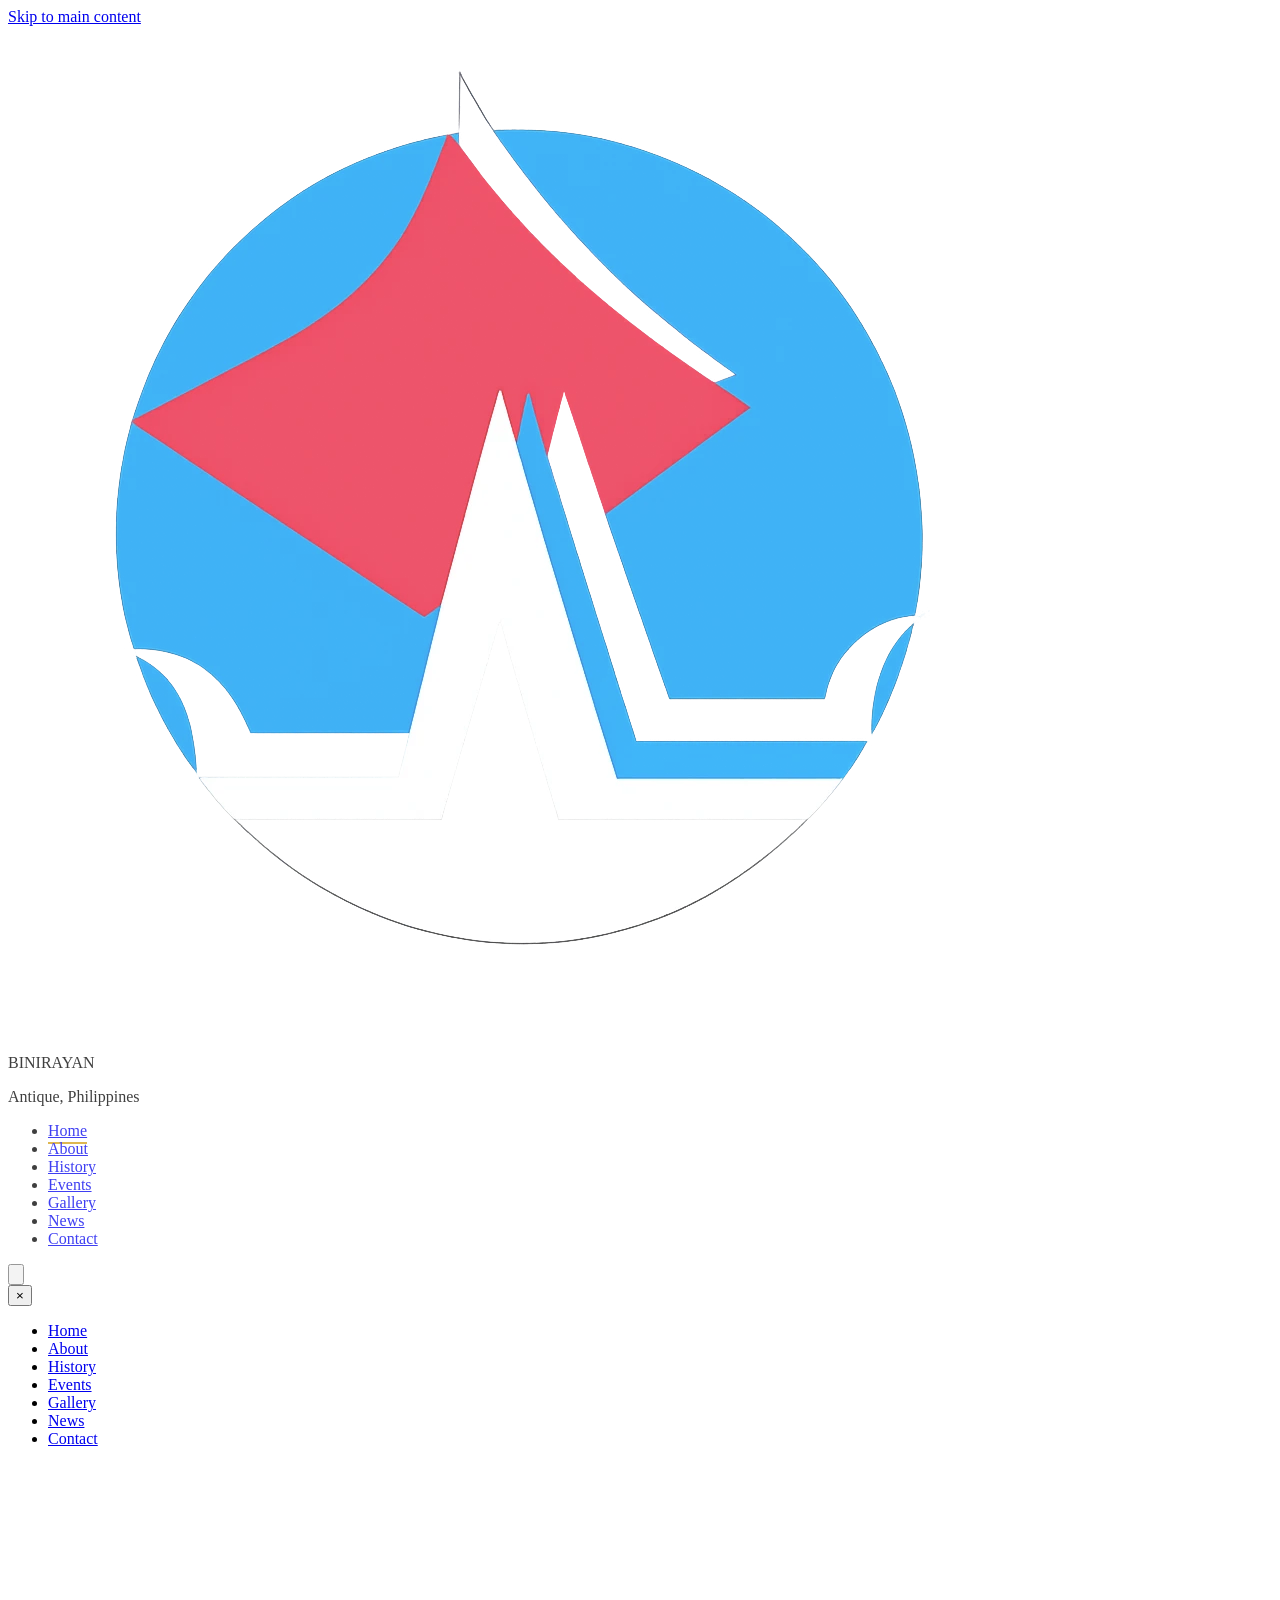
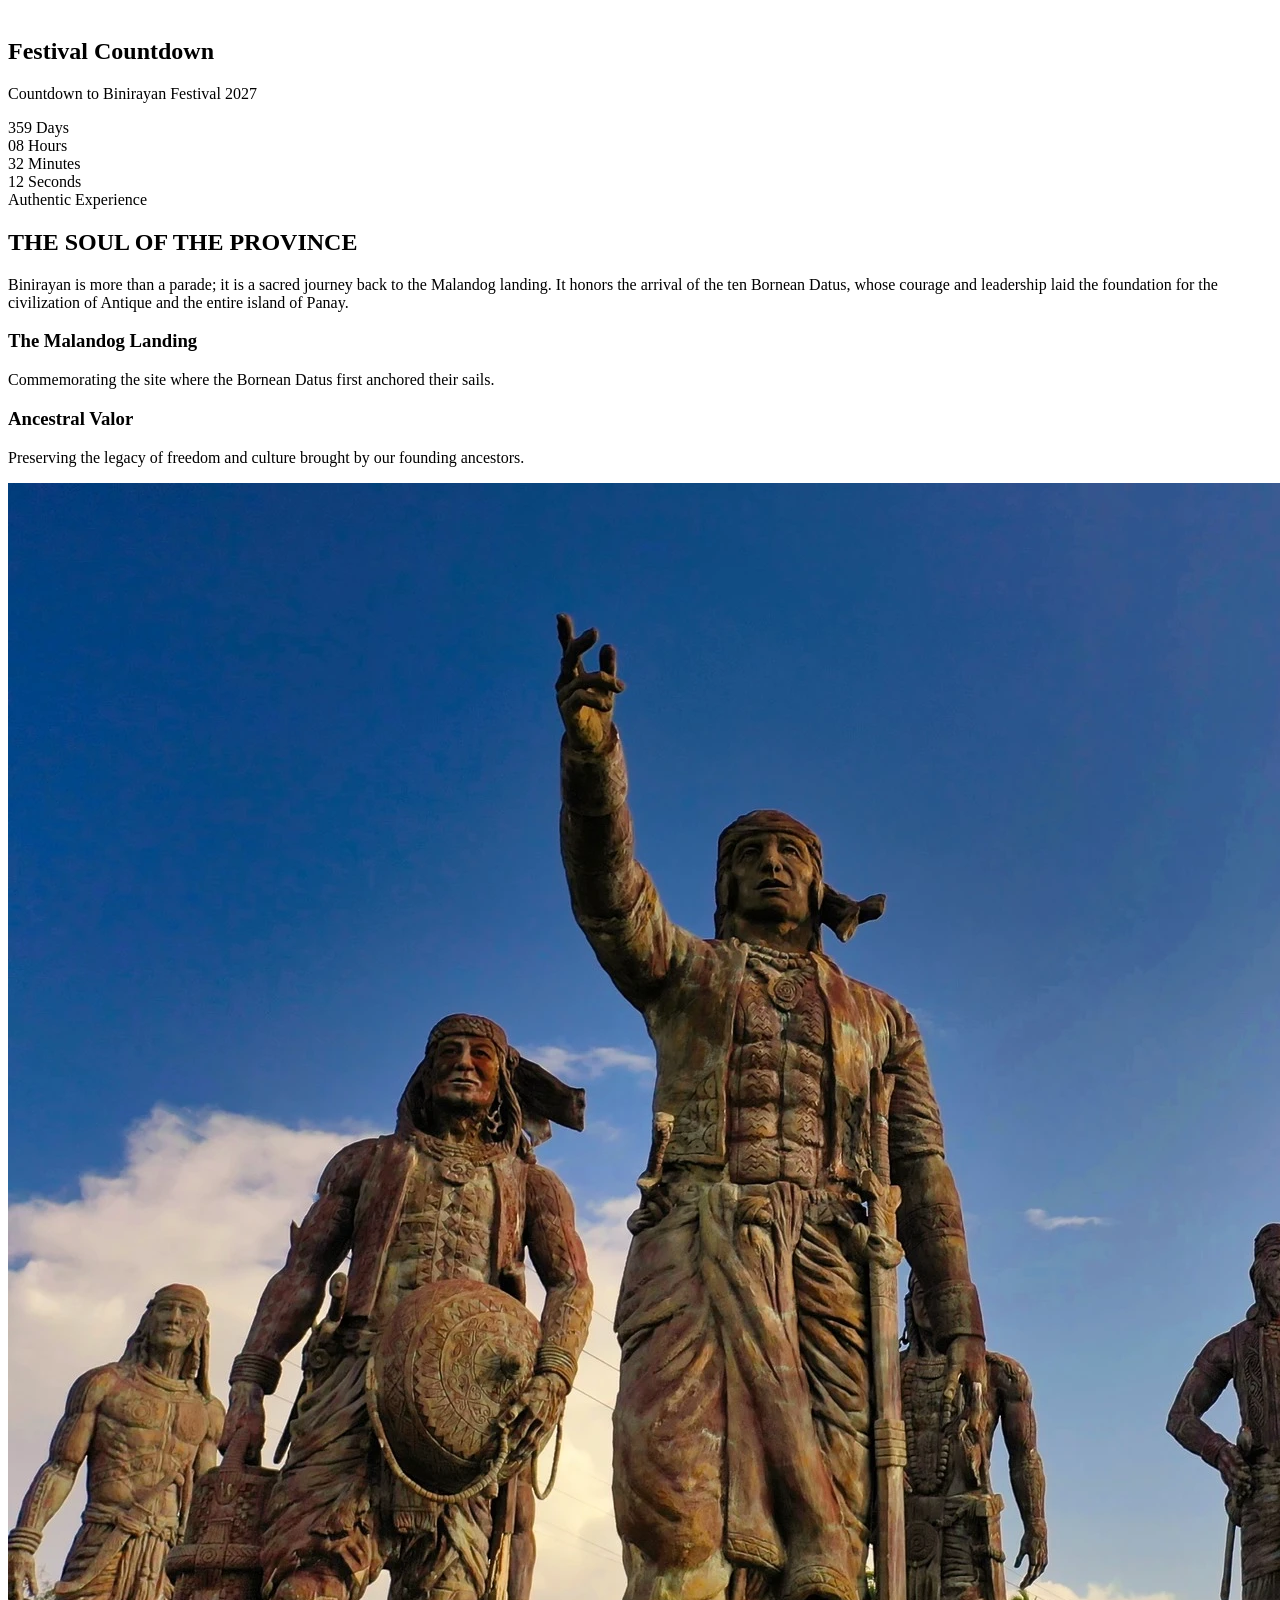
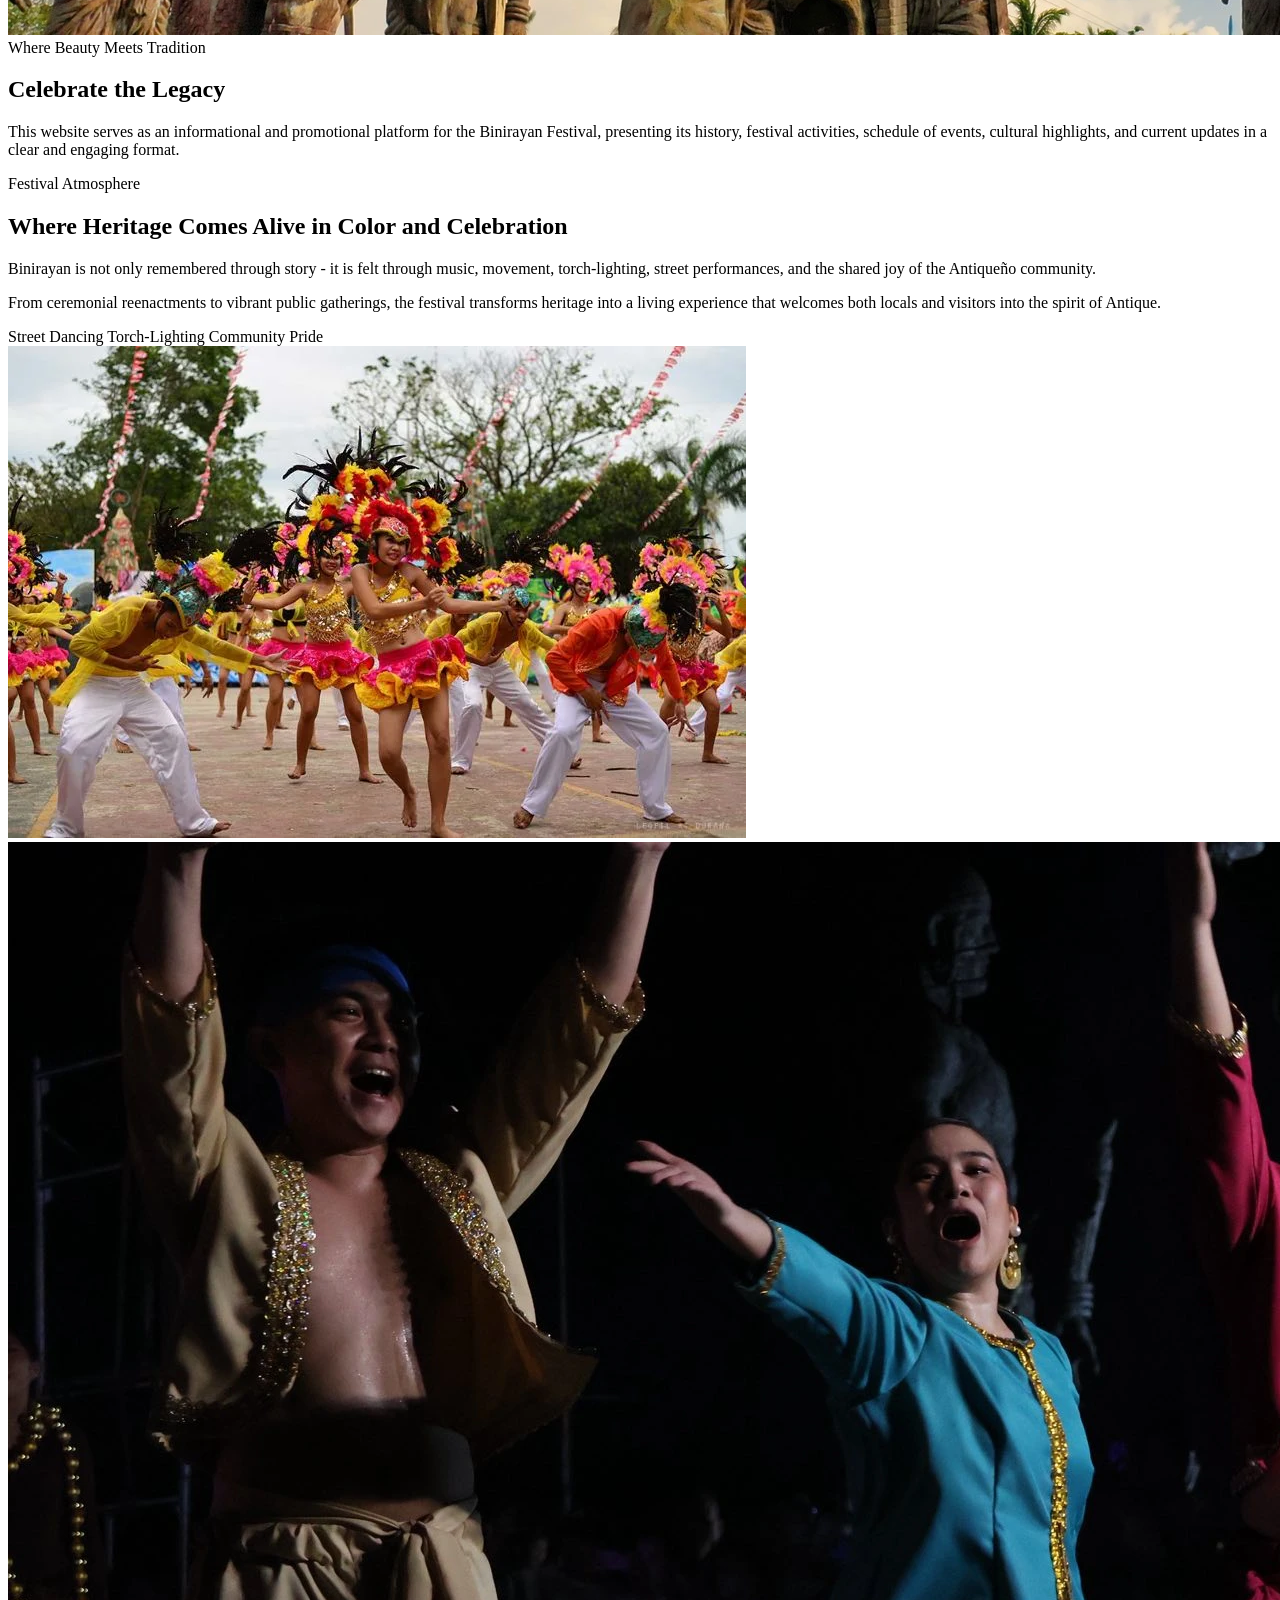
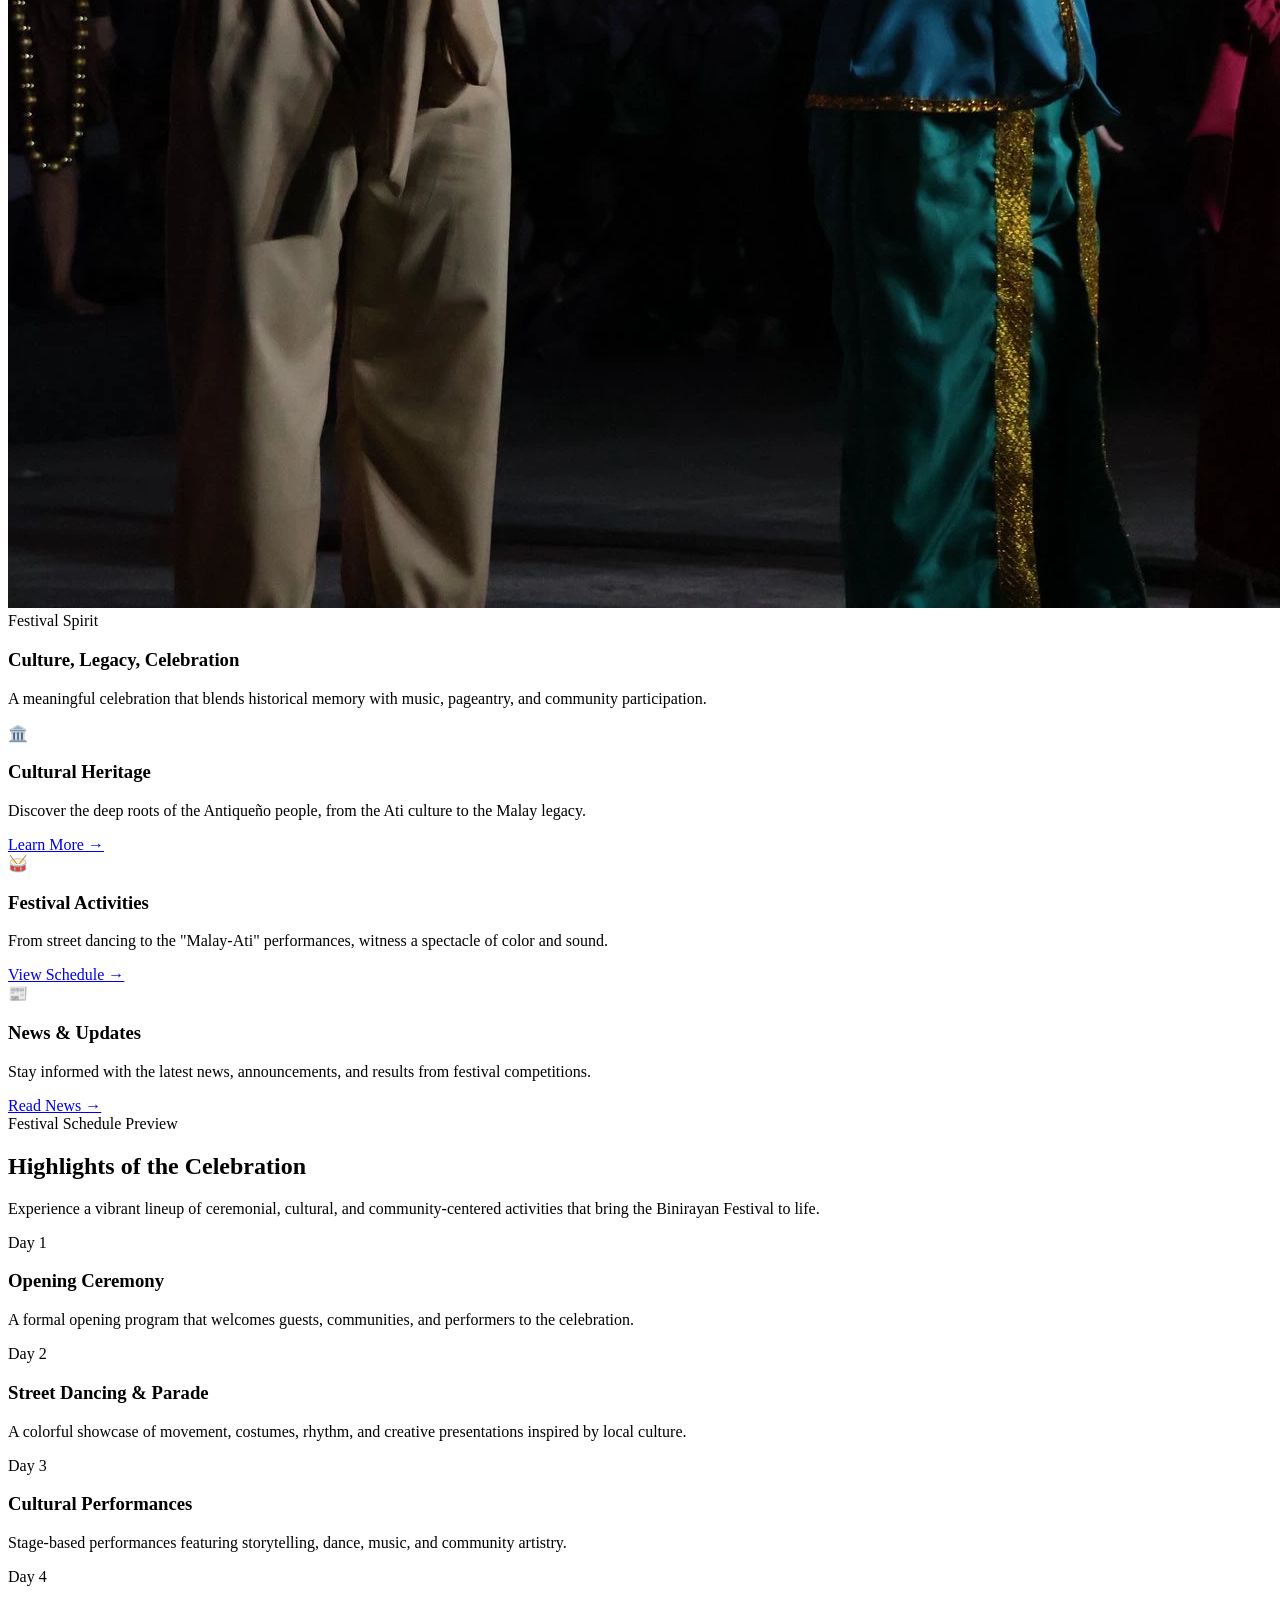
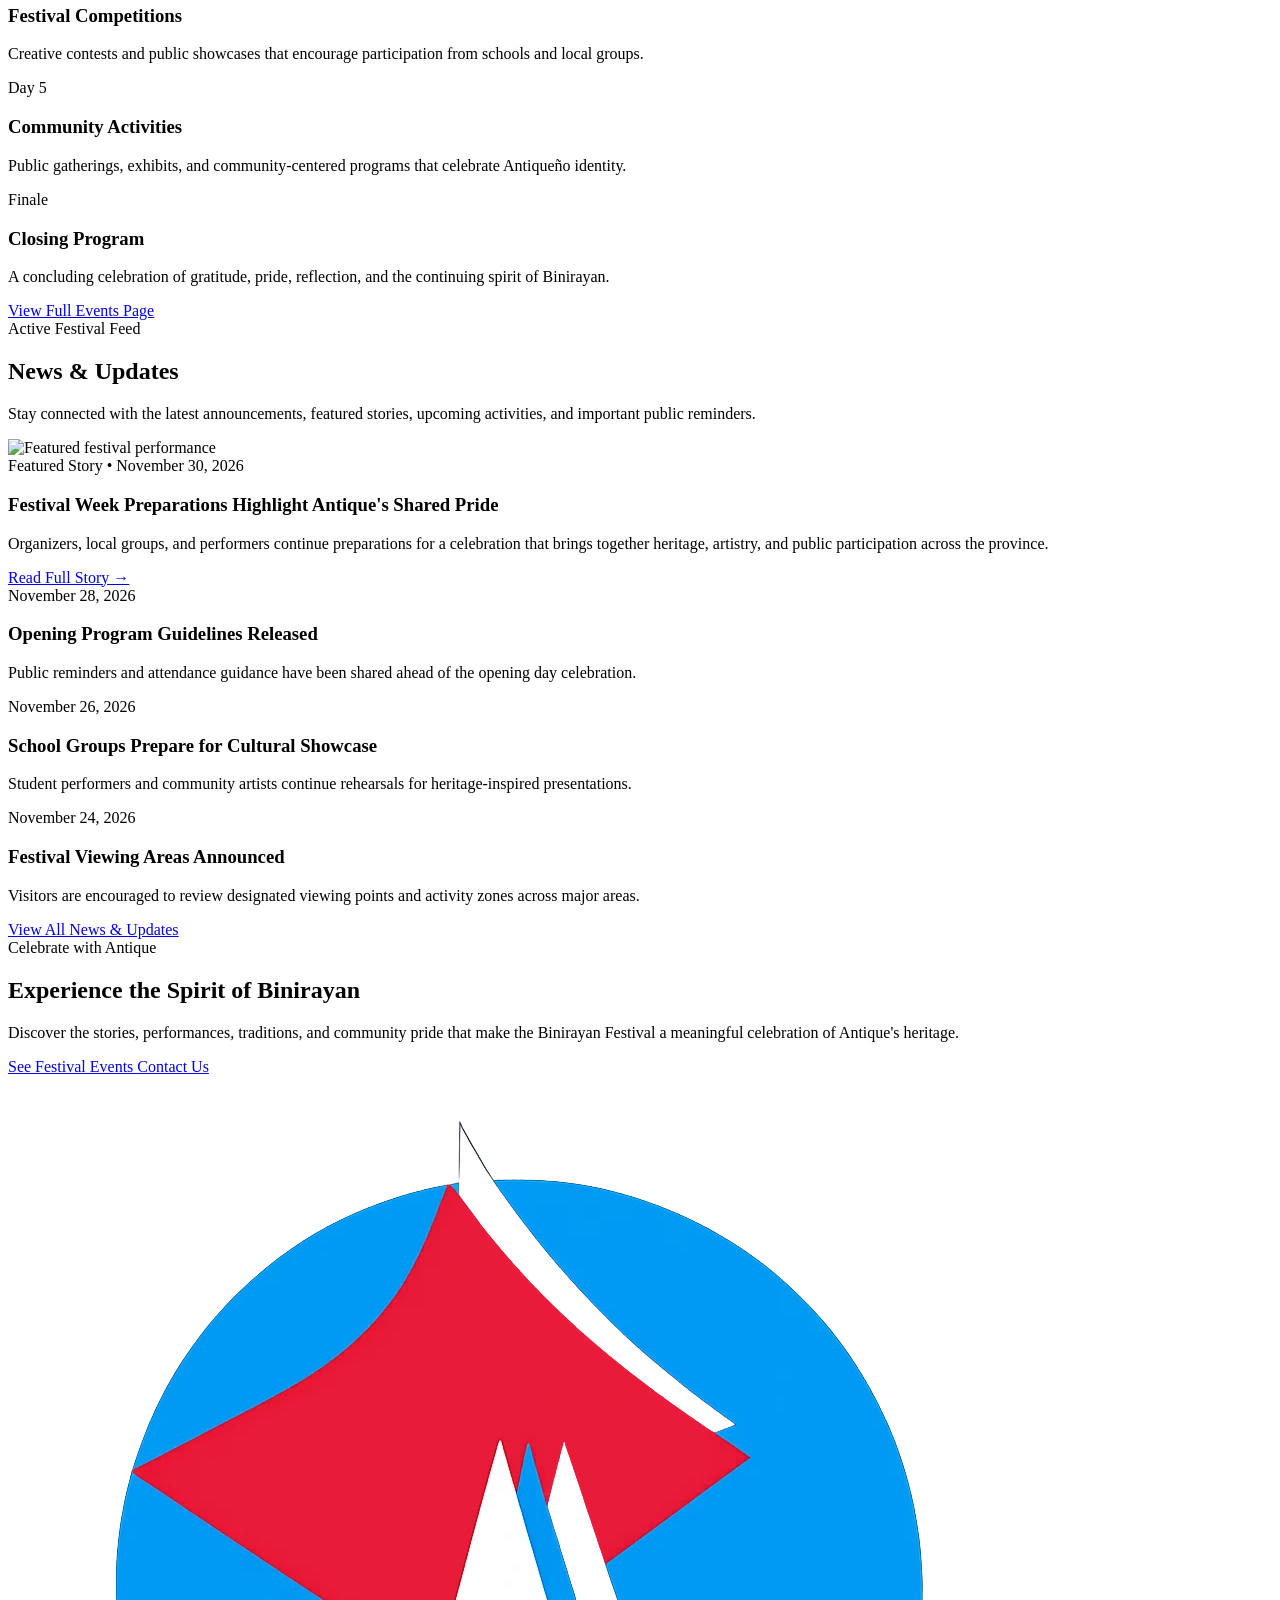
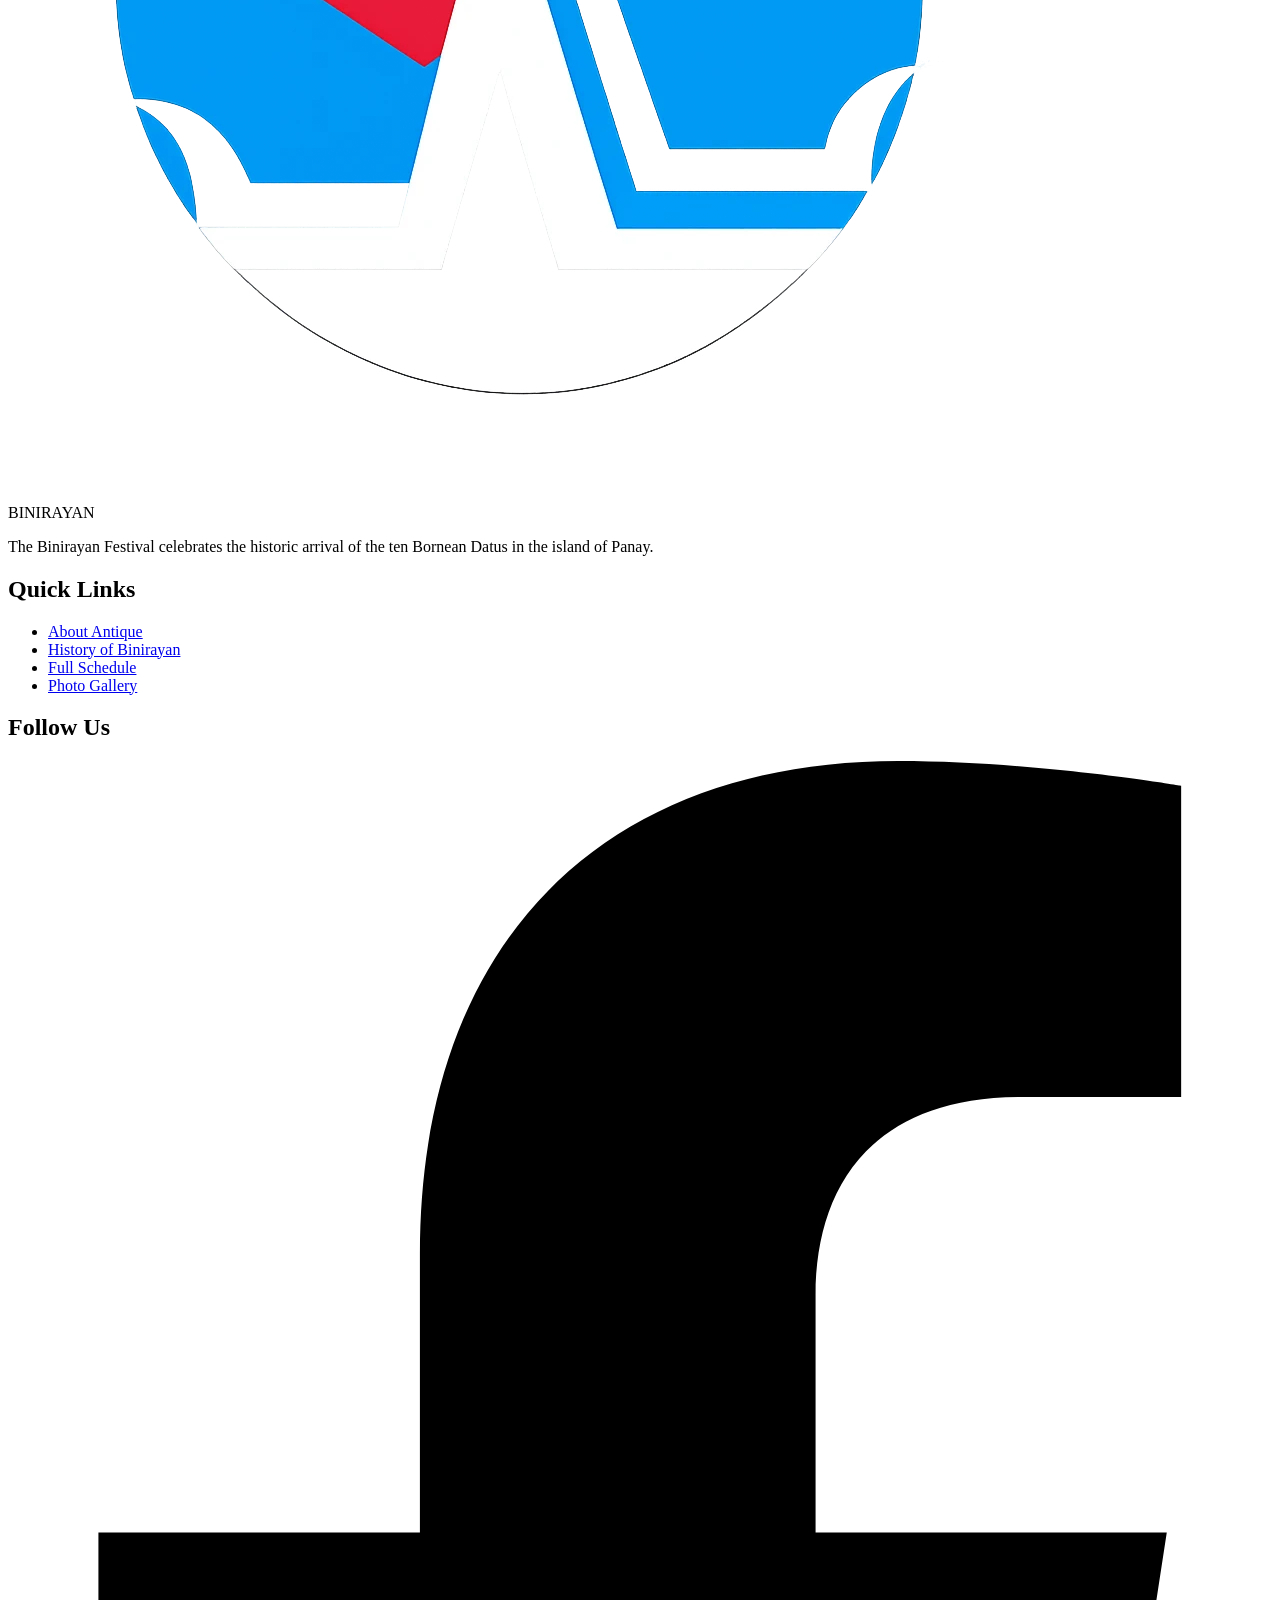
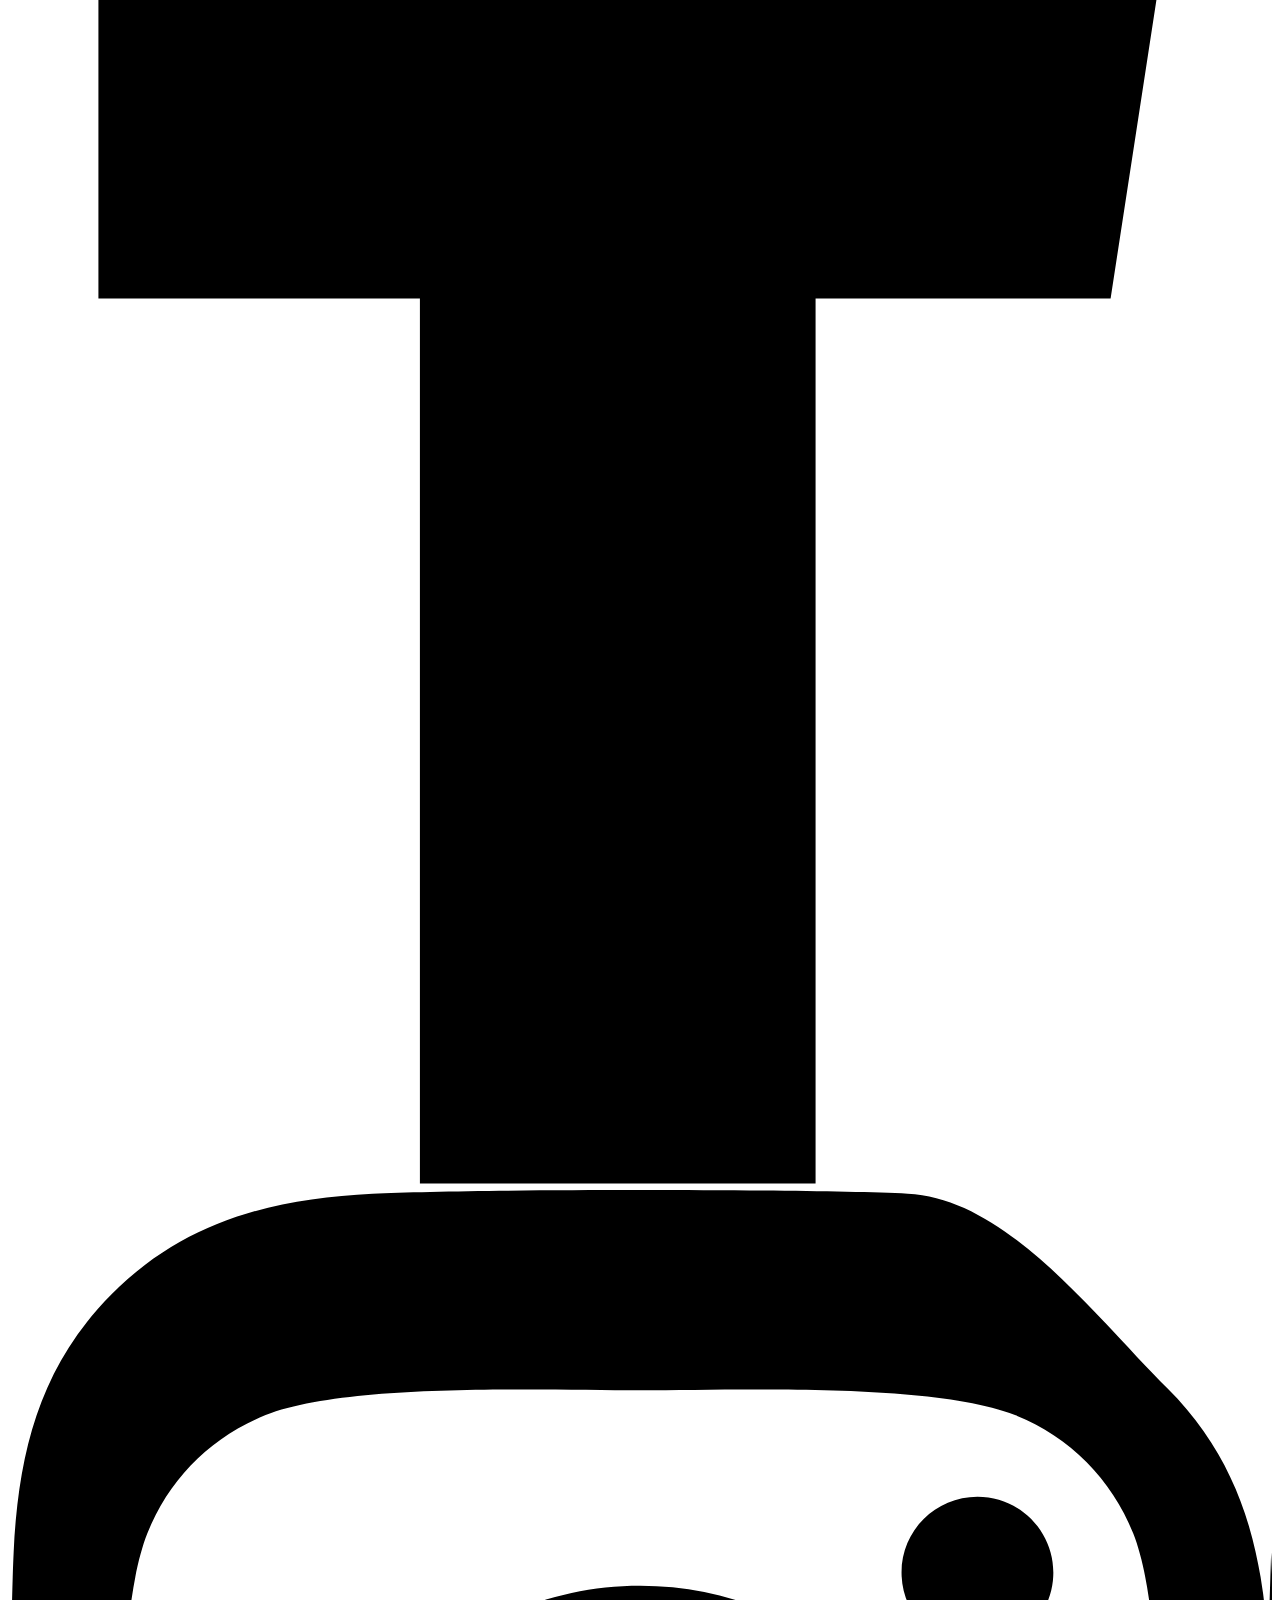
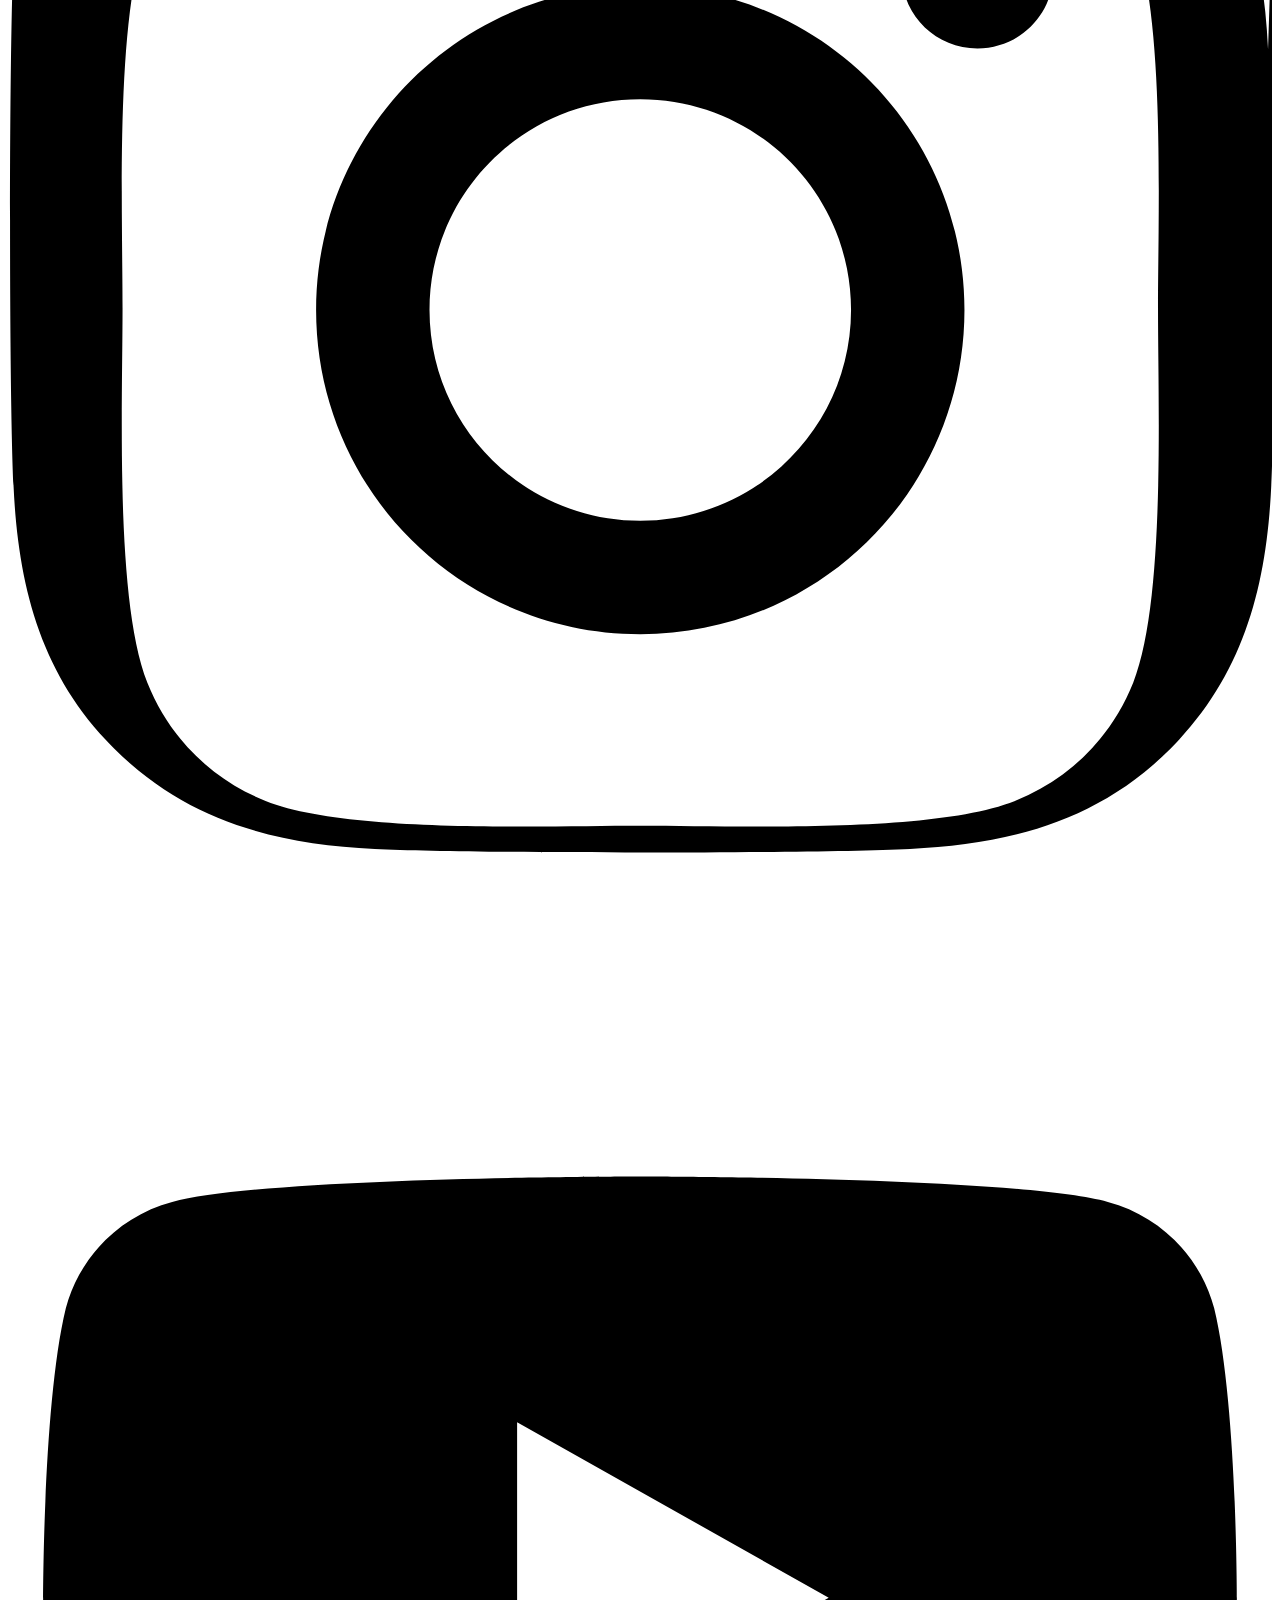
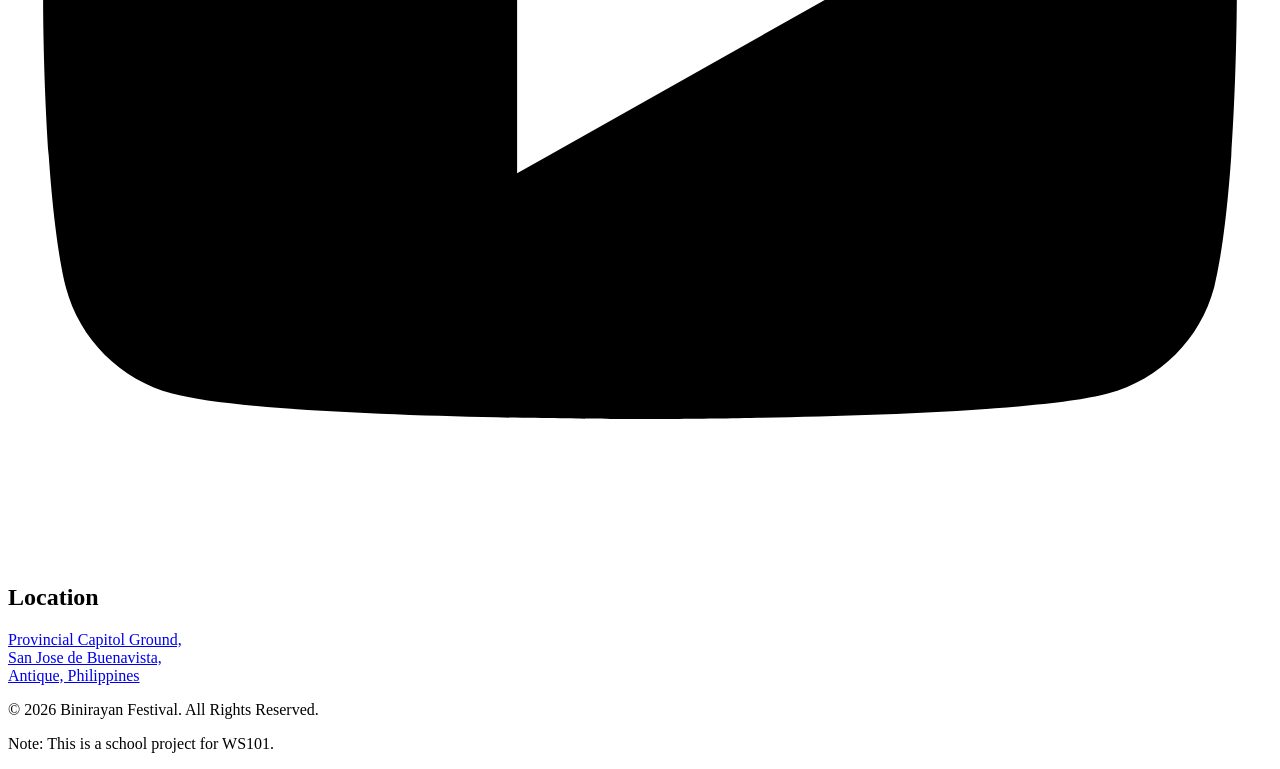
==== index.html @ 66462598 "Initial Binirayan Festival website" ====
<!DOCTYPE html>
<html lang="en">
<head>
    <meta charset="UTF-8" />
    <meta name="viewport" content="width=device-width, initial-scale=1.0" />
    <title>Binirayan Festival | Heritage of Antique</title>
    <link rel="icon" type="image/webp" href="images/logo/ChatGPT Image Apr 2, 2026, 10_10_58 PM.webp" />

    <script src="https://cdn.tailwindcss.com"></script>
    <script src="js/tailwind-config.js"></script>
    <link href="https://fonts.googleapis.com/css2?family=Cinzel:wght@400;700&family=Poppins:wght@300;400;600&display=swap" rel="stylesheet" />
    <link rel="stylesheet" href="css/style.css" />
</head>
<body class="bg-sand text-charcoal font-sans overflow-x-hidden">

    <a href="#main-content" class="sr-only focus:not-sr-only focus:absolute focus:top-4 focus:left-4 bg-white text-charcoal px-4 py-2 rounded-md z-[100] shadow-lg">
        Skip to main content
    </a>

    <!-- ========== NAVBAR (Top Navigation Bar) ========== -->
    <!-- NAVBAR -->
    <nav id="navbar" class="fixed w-full z-50 transition-all duration-300 py-4 px-6 md:px-12 flex justify-between items-center bg-charcoal">
        <div class="flex items-center space-x-3">
            <div class="w-12 h-12 bg-gold rounded-full overflow-hidden flex items-center justify-center border-2 border-white shadow-lg">
                <img src="images/logo/ChatGPT Image Apr 2, 2026, 10_10_58 PM.webp" alt="Binirayan Logo" class="w-full h-full object-cover rounded-full">
            </div>
            <div>
                <div class="text-white font-serif font-bold leading-none tracking-wider text-xl">BINIRAYAN</div>
                <p class="text-gold text-[10px] uppercase tracking-[0.2em]">Antique, Philippines</p>
            </div>
        </div>

        <ul class="hidden lg:flex space-x-8 font-semibold text-sm uppercase tracking-widest text-white">
            <li><a href="index.html" class="nav-link active text-gold" aria-current="page">Home</a></li>
            <li><a href="html/about.html" class="nav-link hover:text-gold transition">About</a></li>
            <li><a href="html/history.html" class="nav-link hover:text-gold transition">History</a></li>
            <li><a href="html/events.html" class="nav-link hover:text-gold transition">Events</a></li>
            <li><a href="html/gallery.html" class="nav-link hover:text-gold transition">Gallery</a></li>
            <li><a href="html/news.html" class="nav-link hover:text-gold transition">News</a></li>
            <li><a href="html/contact.html" class="nav-link hover:text-gold transition">Contact</a></li>
        </ul>

        <button id="menu-btn" class="lg:hidden text-white focus:outline-none" aria-label="Open menu">
            <svg class="w-8 h-8" fill="none" stroke="currentColor" viewBox="0 0 24 24">
                <path stroke-linecap="round" stroke-linejoin="round" stroke-width="2" d="M4 6h16M4 12h16m-7 6h7"></path>
            </svg>
        </button>
    </nav>

    <!-- MOBILE SIDEBAR -->
    <div id="sidebar" class="fixed inset-0 bg-charcoal z-[60] transform translate-x-full transition-transform duration-300 lg:hidden">
        <div class="flex justify-end p-6">
            <button id="close-btn" class="text-white text-4xl" aria-label="Close menu">&times;</button>
        </div>
        <ul class="flex flex-col items-center space-y-8 pt-10 text-white font-serif text-2xl">
            <li><a href="index.html" class="hover:text-gold" aria-current="page">Home</a></li>
            <li><a href="html/about.html" class="hover:text-gold">About</a></li>
            <li><a href="html/history.html" class="hover:text-gold">History</a></li>
            <li><a href="html/events.html" class="hover:text-gold">Events</a></li>
            <li><a href="html/gallery.html" class="hover:text-gold">Gallery</a></li>
            <li><a href="html/news.html" class="hover:text-gold">News</a></li>
            <li><a href="html/contact.html" class="hover:text-gold">Contact</a></li>
        </ul>
    </div>

    <!-- ========== B   ODY/CONTENT (Main Page Content) ========== -->
    <main id="main-content">
        <!-- HERO -->
        <header id="hero-section" class="relative h-screen w-full overflow-hidden">
            <video id="hero-video" autoplay muted loop playsinline class="absolute inset-0 w-full h-full object-cover z-0">
                <source src="/videos/AQOSZ5Fg8iqethlPfujHWCHJHyvoBMXc-Txc7EnBqqzMu2zer3rrdjMPtLD4QlLLPfjqqT_mi5d4WasRpg8IAdEPWCwUmsXO5P-QvSBqZXLWsA.mp4" type="video/mp4">
            </video>
            <audio id="hero-audio" autoplay preload="auto" loop aria-hidden="true">
                <source src="audio/Antiqueño Ako.mp3" type="audio/mpeg">
            </audio>
        </header>

        <!-- COUNTDOWN -->
        <section class="relative -mt-16 z-30 container mx-auto px-4">
            <div class="bg-white rounded-2xl shadow-2xl p-8 border-b-4 border-gold">
                <h2 class="text-center font-serif text-brown uppercase tracking-widest mb-3">Festival Countdown</h2>
                <p id="countdown-message" class="text-center text-sm text-charcoal/70 mb-6 italic">Countdown to Binirayan Festival</p>

                <div id="countdown" class="grid grid-cols-2 md:grid-cols-4 gap-4 text-center">
                    <div class="bg-sand/50 p-4 rounded-lg border border-gold/20">
                        <span id="days" class="block text-4xl font-bold text-deepRed">00</span>
                        <span class="text-xs uppercase text-brown tracking-tighter">Days</span>
                    </div>
                    <div class="bg-sand/50 p-4 rounded-lg border border-gold/20">
                        <span id="hours" class="block text-4xl font-bold text-deepRed">00</span>
                        <span class="text-xs uppercase text-brown tracking-tighter">Hours</span>
                    </div>
                    <div class="bg-sand/50 p-4 rounded-lg border border-gold/20">
                        <span id="minutes" class="block text-4xl font-bold text-deepRed">00</span>
                        <span class="text-xs uppercase text-brown tracking-tighter">Minutes</span>
                    </div>
                    <div class="bg-sand/50 p-4 rounded-lg border border-gold/20">
                        <span id="seconds" class="block text-4xl font-bold text-deepRed">00</span>
                        <span class="text-xs uppercase text-brown tracking-tighter">Seconds</span>
                    </div>
                </div>
            </div>
        </section>

        <!-- HERITAGE SECTION -->
        <section class="bg-charcoal py-24 px-6 md:px-20 text-white overflow-hidden">
            <div class="container mx-auto flex flex-col lg:flex-row items-center gap-16">
                <div class="lg:w-1/2">
                    <span class="text-gold uppercase tracking-[0.3em] text-xs font-bold">Authentic Experience</span>
                    <h2 class="font-serif text-4xl md:text-5xl my-6 tracking-wide italic leading-tight">THE SOUL OF THE PROVINCE</h2>
                    <p class="text-sand/70 leading-relaxed mb-10 italic">
                        Binirayan is more than a parade; it is a sacred journey back to the Malandog landing.
                        It honors the arrival of the ten Bornean Datus, whose courage and leadership
                        laid the foundation for the civilization of Antique and the entire island of Panay.
                    </p>

                    <div class="grid grid-cols-1 md:grid-cols-2 gap-6">
                        <div class="border border-white/10 p-6 rounded-lg bg-white/5 backdrop-blur-sm shadow-xl">
                            <h3 class="text-gold font-serif uppercase text-sm tracking-widest mb-2 border-b border-gold/30 pb-2">The Malandog Landing</h3>
                            <p class="text-[11px] text-sand/50 leading-loose">Commemorating the site where the Bornean Datus first anchored their sails.</p>
                        </div>
                        <div class="border border-white/10 p-6 rounded-lg bg-white/5 backdrop-blur-sm shadow-xl">
                            <h3 class="text-gold font-serif uppercase text-sm tracking-widest mb-2 border-b border-gold/30 pb-2">Ancestral Valor</h3>
                            <p class="text-[11px] text-sand/50 leading-loose">Preserving the legacy of freedom and culture brought by our founding ancestors.</p>
                        </div>
                    </div>
                </div>

                <div class="lg:w-1/2 relative">
                    <div class="absolute -top-4 -left-4 w-24 h-24 border-t-2 border-l-2 border-gold z-0"></div>
                    <div class="absolute -bottom-4 -right-4 w-24 h-24 border-b-2 border-r-2 border-gold z-0"></div>

                    <div class="relative z-10 rounded-xl overflow-hidden shadow-2xl border border-white/10 group">
                        <img src="images/photos/530936795_1086006340338670_1975303508160695955_n.webp"
                             alt="The Ten Bornean Datus Monument"
                             class="w-full h-auto grayscale group-hover:grayscale-0 transition-all duration-700 transform group-hover:scale-105">
                    </div>
                </div>
            </div>
        </section>

        <!-- FESTIVAL INTRO -->
        <section id="festival-intro" class="py-24 px-6 container mx-auto text-center">
            <div class="max-w-3xl mx-auto">
                <span class="text-orange font-bold uppercase tracking-widest text-sm italic">Where Beauty Meets Tradition</span>
                <h2 class="font-serif text-4xl md:text-5xl text-brown mt-2 mb-6 italic">Celebrate the Legacy</h2>
                <p class="text-lg leading-relaxed text-charcoal/80">
                    This website serves as an informational and promotional platform for the Binirayan Festival, presenting its history, festival activities, schedule of events, cultural highlights, and current updates in a clear and engaging format.
                </p>
            </div>
        </section>

        <!-- FESTIVAL ATMOSPHERE -->
        <section class="py-20 md:py-24 px-6 md:px-20 bg-gradient-to-b from-sand to-white/60">
            <div class="container mx-auto">
                <div class="grid lg:grid-cols-2 gap-10 lg:gap-14 items-center">
                    <div>
                        <span class="text-orange font-bold uppercase tracking-[0.25em] text-xs">Festival Atmosphere</span>
                        <h2 class="font-serif text-4xl md:text-5xl text-brown mt-3 mb-5 italic leading-tight">
                            Where Heritage Comes Alive in Color and Celebration
                        </h2>
                        <p class="text-charcoal/80 text-lg leading-relaxed mb-6">
                            Binirayan is not only remembered through story - it is felt through music, movement, torch-lighting, street performances, and the shared joy of the Antique&ntilde;o community.
                        </p>
                        <p class="text-charcoal/75 leading-relaxed mb-8">
                            From ceremonial reenactments to vibrant public gatherings, the festival transforms heritage into a living experience that welcomes both locals and visitors into the spirit of Antique.
                        </p>

                        <div class="flex flex-wrap gap-3">
                            <span class="px-4 py-2 rounded-full bg-deepRed text-white text-sm shadow-md">Street Dancing</span>
                            <span class="px-4 py-2 rounded-full bg-gold text-white text-sm shadow-md">Torch-Lighting</span>
                            <span class="px-4 py-2 rounded-full bg-seaBlue text-white text-sm shadow-md">Community Pride</span>
                        </div>
                    </div>

                    <div class="grid grid-cols-2 gap-4">
                        <div class="col-span-2 rounded-3xl overflow-hidden shadow-2xl border-4 border-white/70">
                            <img src="images/photos/h_1529559098e.webp" alt="Binirayan Festival dancers" class="w-full h-[280px] md:h-[340px] object-cover">
                        </div>

                        <div class="rounded-2xl overflow-hidden shadow-xl border-2 border-white/70">
                            <img src="images/photos/598250874_1435630177929130_775570996865898791_n.webp" alt="Binirayan cultural heritage" class="w-full h-[180px] md:h-[220px] object-cover">
                        </div>

                        <div class="rounded-2xl bg-charcoal text-white shadow-xl p-6 flex flex-col justify-center">
                            <span class="text-gold uppercase tracking-[0.22em] text-[11px] font-bold mb-3">Festival Spirit</span>
                            <h3 class="font-serif text-2xl mb-3">Culture, Legacy, Celebration</h3>
                            <p class="text-sand/75 text-sm leading-relaxed">
                                A meaningful celebration that blends historical memory with music, pageantry, and community participation.
                            </p>
                        </div>
                    </div>
                </div>
            </div>
        </section>

        <!-- FEATURE CARDS -->
        <section class="py-20 bg-white/50">
            <div class="container mx-auto px-6">
                <div class="grid md:grid-cols-3 gap-8">
                    <div class="festival-card bg-white p-8 rounded-xl shadow-lg hover:-translate-y-2 transition-all duration-300 border-t-4 border-gold">
                        <div class="text-orange text-3xl mb-4">&#127963;&#65039;</div>
                        <h3 class="font-serif text-xl text-brown mb-3">Cultural Heritage</h3>
                        <p class="text-sm text-gray-600 mb-4">Discover the deep roots of the Antique&ntilde;o people, from the Ati culture to the Malay legacy.</p>
                        <a href="html/history.html" class="text-deepRed font-bold hover:underline">Learn More &rarr;</a>
                    </div>

                    <div class="festival-card bg-white p-8 rounded-xl shadow-lg hover:-translate-y-2 transition-all duration-300 border-t-4 border-orange">
                        <div class="text-orange text-3xl mb-4">&#129345;</div>
                        <h3 class="font-serif text-xl text-brown mb-3">Festival Activities</h3>
                        <p class="text-sm text-gray-600 mb-4">From street dancing to the "Malay-Ati" performances, witness a spectacle of color and sound.</p>
                        <a href="html/events.html" class="text-deepRed font-bold hover:underline">View Schedule &rarr;</a>
                    </div>

                    <div class="festival-card bg-white p-8 rounded-xl shadow-lg hover:-translate-y-2 transition-all duration-300 border-t-4 border-seaBlue">
                        <div class="text-orange text-3xl mb-4">&#128240;</div>
                        <h3 class="font-serif text-xl text-brown mb-3">News & Updates</h3>
                        <p class="text-sm text-gray-600 mb-4">Stay informed with the latest news, announcements, and results from festival competitions.</p>
                        <a href="html/news.html" class="text-deepRed font-bold hover:underline">Read News &rarr;</a>
                    </div>
                </div>
            </div>
        </section>

        <!-- SCHEDULE PREVIEW -->
        <section class="py-24 px-6 md:px-20 bg-white">
            <div class="container mx-auto">
                <div class="text-center max-w-3xl mx-auto mb-14">
                    <span class="text-orange font-bold uppercase tracking-widest text-sm italic">Festival Schedule Preview</span>
                    <h2 class="font-serif text-4xl md:text-5xl text-brown mt-2 mb-5 italic">Highlights of the Celebration</h2>
                    <p class="text-charcoal/80 leading-relaxed">
                        Experience a vibrant lineup of ceremonial, cultural, and community-centered activities that bring the Binirayan Festival to life.
                    </p>
                </div>

                <div class="grid lg:grid-cols-3 gap-8">
                    <div class="bg-sand/50 border border-gold/20 rounded-2xl p-8 shadow-lg">
                        <span class="text-xs uppercase tracking-[0.25em] text-orange font-bold">Day 1</span>
                        <h3 class="font-serif text-2xl text-brown mt-3 mb-3">Opening Ceremony</h3>
                        <p class="text-sm text-charcoal/70 leading-relaxed">A formal opening program that welcomes guests, communities, and performers to the celebration.</p>
                    </div>

                    <div class="bg-sand/50 border border-gold/20 rounded-2xl p-8 shadow-lg">
                        <span class="text-xs uppercase tracking-[0.25em] text-orange font-bold">Day 2</span>
                        <h3 class="font-serif text-2xl text-brown mt-3 mb-3">Street Dancing & Parade</h3>
                        <p class="text-sm text-charcoal/70 leading-relaxed">A colorful showcase of movement, costumes, rhythm, and creative presentations inspired by local culture.</p>
                    </div>

                    <div class="bg-sand/50 border border-gold/20 rounded-2xl p-8 shadow-lg">
                        <span class="text-xs uppercase tracking-[0.25em] text-orange font-bold">Day 3</span>
                        <h3 class="font-serif text-2xl text-brown mt-3 mb-3">Cultural Performances</h3>
                        <p class="text-sm text-charcoal/70 leading-relaxed">Stage-based performances featuring storytelling, dance, music, and community artistry.</p>
                    </div>

                    <div class="bg-sand/50 border border-gold/20 rounded-2xl p-8 shadow-lg">
                        <span class="text-xs uppercase tracking-[0.25em] text-orange font-bold">Day 4</span>
                        <h3 class="font-serif text-2xl text-brown mt-3 mb-3">Festival Competitions</h3>
                        <p class="text-sm text-charcoal/70 leading-relaxed">Creative contests and public showcases that encourage participation from schools and local groups.</p>
                    </div>

                    <div class="bg-sand/50 border border-gold/20 rounded-2xl p-8 shadow-lg">
                        <span class="text-xs uppercase tracking-[0.25em] text-orange font-bold">Day 5</span>
                        <h3 class="font-serif text-2xl text-brown mt-3 mb-3">Community Activities</h3>
                        <p class="text-sm text-charcoal/70 leading-relaxed">Public gatherings, exhibits, and community-centered programs that celebrate Antique&ntilde;o identity.</p>
                    </div>

                    <div class="bg-sand/50 border border-gold/20 rounded-2xl p-8 shadow-lg">
                        <span class="text-xs uppercase tracking-[0.25em] text-orange font-bold">Finale</span>
                        <h3 class="font-serif text-2xl text-brown mt-3 mb-3">Closing Program</h3>
                        <p class="text-sm text-charcoal/70 leading-relaxed">A concluding celebration of gratitude, pride, reflection, and the continuing spirit of Binirayan.</p>
                    </div>
                </div>

                <div class="text-center mt-10">
                    <a href="html/events.html" class="inline-block bg-deepRed hover:bg-orange text-white px-8 py-4 rounded-full font-semibold tracking-wide shadow-xl transition-all duration-300">
                        View Full Events Page
                    </a>
                </div>
            </div>
        </section>

        <!-- NEWS & UPDATES PREVIEW -->
        <section class="py-16 md:py-20 px-6 md:px-20 bg-charcoal text-white">
            <div class="container mx-auto">
                <div class="text-center max-w-3xl mx-auto mb-10 md:mb-12">
                    <span class="text-gold font-bold uppercase tracking-[0.28em] text-xs italic">Active Festival Feed</span>
                    <h2 class="font-serif text-4xl md:text-5xl mt-3 mb-4 italic leading-tight">News &amp; Updates</h2>
                    <p class="text-sand/75 leading-relaxed text-base md:text-lg max-w-2xl mx-auto">
                        Stay connected with the latest announcements, featured stories, upcoming activities, and important public reminders.
                    </p>
                </div>

                <div class="grid lg:grid-cols-[minmax(0,1.9fr)_minmax(320px,0.8fr)] gap-6 xl:gap-8 items-start">
                    <article class="bg-white/5 border border-white/10 rounded-2xl overflow-hidden shadow-2xl">
                        <img
                            src="images/photos/Binirayan_Festival_of_Antique.webp"
                            alt="Featured festival performance"
                            class="w-full h-72 md:h-[380px] lg:h-[420px] object-cover"
                        >
                        <div class="p-6 md:p-8">
                            <span class="text-gold uppercase tracking-[0.22em] text-[11px] md:text-xs font-bold block mb-4">
                                Featured Story &bull; November 30, 2026
                            </span>

                            <h3 class="font-serif text-2xl md:text-4xl leading-tight mb-4">
                                Festival Week Preparations Highlight Antique's Shared Pride
                            </h3>

                            <p class="text-sand/75 leading-relaxed text-sm md:text-base max-w-3xl mb-6">
                                Organizers, local groups, and performers continue preparations for a celebration that brings together heritage, artistry, and public participation across the province.
                            </p>

                            <a href="html/news.html" class="inline-flex items-center text-gold font-bold hover:underline">
                                Read Full Story &rarr;
                            </a>
                        </div>
                    </article>

                    <div class="grid gap-5">
                        <article class="bg-white/5 border border-white/10 rounded-2xl p-6 md:p-7 shadow-lg min-h-[180px] flex flex-col justify-center">
                            <span class="text-gold uppercase tracking-[0.2em] text-[11px] font-bold mb-4">November 28, 2026</span>
                            <h3 class="font-serif text-xl md:text-2xl leading-snug mb-3">Opening Program Guidelines Released</h3>
                            <p class="text-sm md:text-base text-sand/70 leading-relaxed">
                                Public reminders and attendance guidance have been shared ahead of the opening day celebration.
                            </p>
                        </article>

                        <article class="bg-white/5 border border-white/10 rounded-2xl p-6 md:p-7 shadow-lg min-h-[180px] flex flex-col justify-center">
                            <span class="text-gold uppercase tracking-[0.2em] text-[11px] font-bold mb-4">November 26, 2026</span>
                            <h3 class="font-serif text-xl md:text-2xl leading-snug mb-3">School Groups Prepare for Cultural Showcase</h3>
                            <p class="text-sm md:text-base text-sand/70 leading-relaxed">
                                Student performers and community artists continue rehearsals for heritage-inspired presentations.
                            </p>
                        </article>

                        <article class="bg-white/5 border border-white/10 rounded-2xl p-6 md:p-7 shadow-lg min-h-[180px] flex flex-col justify-center">
                            <span class="text-gold uppercase tracking-[0.2em] text-[11px] font-bold mb-4">November 24, 2026</span>
                            <h3 class="font-serif text-xl md:text-2xl leading-snug mb-3">Festival Viewing Areas Announced</h3>
                            <p class="text-sm md:text-base text-sand/70 leading-relaxed">
                                Visitors are encouraged to review designated viewing points and activity zones across major areas.
                            </p>
                        </article>
                    </div>
                </div>

                <div class="text-center mt-8 md:mt-10">
                    <a href="html/news.html" class="inline-flex items-center justify-center border border-gold text-gold hover:bg-gold hover:text-charcoal px-8 py-3.5 rounded-full font-semibold tracking-wide transition-all duration-300">
                        View All News &amp; Updates
                    </a>
                </div>
            </div>
        </section>

        <!-- CALL TO ACTION -->
        <section class="py-20 px-6 md:px-20 bg-gradient-to-r from-deepRed to-brown text-white">
            <div class="container mx-auto text-center max-w-4xl">
                <span class="text-gold uppercase tracking-[0.3em] text-xs font-bold">Celebrate with Antique</span>
                <h2 class="font-serif text-4xl md:text-5xl mt-4 mb-6 italic">Experience the Spirit of Binirayan</h2>
                <p class="text-sand/80 leading-relaxed mb-8 text-lg">
                    Discover the stories, performances, traditions, and community pride that make the Binirayan Festival a meaningful celebration of Antique's heritage.
                </p>
                <div class="flex flex-col sm:flex-row justify-center gap-4">
                    <a href="html/events.html" class="bg-white text-deepRed hover:bg-gold hover:text-charcoal px-8 py-4 rounded-full font-semibold tracking-wide shadow-xl transition-all duration-300">
                        See Festival Events
                    </a>
                    <a href="html/contact.html" class="border border-white/40 hover:border-gold hover:text-gold px-8 py-4 rounded-full font-semibold tracking-wide transition-all duration-300">
                        Contact Us
                    </a>
                </div>
            </div>
        </section>
    </main>

    <!-- ========== FOOTER (Shared Site Footer) ========== -->
    <footer class="bg-charcoal text-sand pt-16 pb-8 px-6">
        <div class="container mx-auto grid md:grid-cols-4 gap-12 mb-12 border-b border-gray-700 pb-12">
            <div class="col-span-1">
                <div class="flex items-center space-x-3 mb-6">
                    <div class="w-10 h-10 bg-gold rounded-full overflow-hidden flex items-center justify-center border-2 border-white shadow-lg">
                        <img src="images/logo/ChatGPT Image Apr 2, 2026, 10_10_58 PM.webp" alt="Binirayan Logo" class="w-full h-full object-cover rounded-full">
                    </div>
                    <span class="font-serif text-xl tracking-widest text-white">BINIRAYAN</span>
                </div>
                <p class="text-sm text-gray-400 leading-relaxed italic">
                    The Binirayan Festival celebrates the historic arrival of the ten Bornean Datus in the island of Panay.
                </p>
            </div>

            <div>
                <h2 class="text-white font-serif mb-6 uppercase tracking-widest text-lg">Quick Links</h2>
                <ul class="space-y-3 text-sm">
                    <li><a href="html/about.html" class="hover:text-gold transition">About Antique</a></li>
                    <li><a href="html/history.html" class="hover:text-gold transition">History of Binirayan</a></li>
                    <li><a href="html/events.html" class="hover:text-gold transition">Full Schedule</a></li>
                    <li><a href="html/gallery.html" class="hover:text-gold transition">Photo Gallery</a></li>
                </ul>
            </div>

            <div>
                <h2 class="text-white font-serif mb-6 uppercase tracking-widest text-lg">Follow Us</h2>
                <div class="flex items-center gap-3">
                    <a href="https://www.facebook.com/binirayan2025"
                       target="_blank"
                       rel="noopener noreferrer"
                       aria-label="Visit Binirayan 2025 Facebook page"
                       class="w-10 h-10 rounded-full bg-white/10 hover:bg-gold hover:text-charcoal text-white flex items-center justify-center transition-all duration-300 shadow-md">
                        <svg xmlns="http://www.w3.org/2000/svg" viewBox="0 0 320 512" class="w-4 h-4 fill-current">
                            <path d="M279.14 288l14.22-92.66h-88.91V135.1c0-25.35 12.42-50.06 52.24-50.06H297V6.26S260.43 0 225.36 0c-73.22 0-121.08 44.38-121.08 124.72v70.62H22.89V288h81.39v224h100.17V288z"/>
                        </svg>
                    </a>

                    <a href="https://www.instagram.com/antiquetourismoffice/"
                       target="_blank"
                       rel="noopener noreferrer"
                       aria-label="Visit Antique Tourism Office Instagram page"
                       class="w-10 h-10 rounded-full bg-white/10 hover:bg-gold hover:text-charcoal text-white flex items-center justify-center transition-all duration-300 shadow-md">
                        <svg xmlns="http://www.w3.org/2000/svg" viewBox="0 0 448 512" class="w-4 h-4 fill-current">
                            <path d="M224.1 141c-63.6 0-114.9 51.3-114.9 114.9s51.3 114.9 114.9 114.9S339 319.5 339 255.9 287.7 141 224.1 141zm0 189.6c-41.2 0-74.7-33.4-74.7-74.7s33.4-74.7 74.7-74.7 74.7 33.4 74.7 74.7-33.5 74.7-74.7 74.7zm146.4-194.3c0 14.9-12 26.9-26.9 26.9-14.9 0-26.9-12-26.9-26.9 0-14.9 12-26.9 26.9-26.9 14.8 0 26.9 12 26.9 26.9zm76.1 27.2c-1.7-35.3-9.8-66.7-35.6-92.4S354.2 3.7 318.9 2C283.4.3 164.7.3 129.2 2 93.9 3.7 62.5 11.8 36.8 37.6S3.7 93.9 2 129.2C.3 164.7.3 283.4 2 318.9c1.7 35.3 9.8 66.7 35.6 92.4s57.1 33.9 92.4 35.6c35.5 1.7 154.2 1.7 189.7 0 35.3-1.7 66.7-9.8 92.4-35.6s33.9-57.1 35.6-92.4c1.7-35.5 1.7-154.2 0-189.7zM398.8 388c-7.7 19.3-22.6 34.2-41.9 41.9-29 11.5-97.8 8.8-132.8 8.8s-103.9 2.7-132.8-8.8c-19.3-7.7-34.2-22.6-41.9-41.9-11.5-29-8.8-97.8-8.8-132.8s-2.7-103.9 8.8-132.8c7.7-19.3 22.6-34.2 41.9-41.9 29-11.5 97.8-8.8 132.8-8.8s103.9-2.7 132.8 8.8c19.3 7.7 34.2 22.6 41.9 41.9 11.5 29 8.8 97.8 8.8 132.8s2.7 103.8-8.8 132.8z"/>
                        </svg>
                    </a>

                    <a href="https://www.youtube.com/@ProvTourismAntique/videos"
                       target="_blank"
                       rel="noopener noreferrer"
                       aria-label="Visit Love Antique YouTube channel"
                       class="w-10 h-10 rounded-full bg-white/10 hover:bg-gold hover:text-charcoal text-white flex items-center justify-center transition-all duration-300 shadow-md">
                        <svg xmlns="http://www.w3.org/2000/svg" viewBox="0 0 576 512" class="w-4 h-4 fill-current">
                            <path d="M549.655 124.083c-6.281-23.65-24.812-42.172-48.463-48.453C458.769 64 288 64 288 64S117.231 64 74.808 75.63c-23.651 6.281-42.182 24.803-48.463 48.453C16 166.505 16 256 16 256s0 89.495 10.345 131.917c6.281 23.65 24.812 42.172 48.463 48.453C117.231 448 288 448 288 448s170.769 0 213.192-11.63c23.651-6.281 42.182-24.803 48.463-48.453C560 345.495 560 256 560 256s0-89.495-10.345-131.917zM232 336V176l142 80-142 80z"/>
                        </svg>
                    </a>
                </div>
            </div>

            <div>
                <h2 class="text-white font-serif mb-6 uppercase tracking-widest text-lg">Location</h2>
                <a href="html/contact.html#festival-map"
                   aria-label="Go to festival map on the Contact page"
                   class="text-sm text-gray-400 leading-relaxed italic hover:text-gold transition inline-block">
                    Provincial Capitol Ground,<br>
                    San Jose de Buenavista,<br>
                    Antique, Philippines
                </a>
            </div>
        </div>

        <div class="text-center text-xs text-gray-500">
            <p>&copy; 2026 Binirayan Festival. All Rights Reserved.</p>
            <p class="mt-2 text-gold/50 italic">Note: This is a school project for WS101.</p>
        </div>
    </footer>

    <script src="js/script.js"></script>
</body>
</html>
---- css/style.css ----
/* =========================================
   Binirayan Festival - Shared Styles
========================================= */

:root {
    scroll-behavior: smooth;
}

/* =========================================
   Animations
========================================= */
@keyframes fadeIn {
    from { opacity: 0; }
    to { opacity: 1; }
}

@keyframes slideUp {
    from { opacity: 0; transform: translateY(30px); }
    to { opacity: 1; transform: translateY(0); }
}

.animate-fade-in {
    animation: fadeIn 1.2s ease-out forwards;
}

.animate-slide-up {
    animation: slideUp 1s ease-out 0.3s forwards;
}

/* =========================================
   Navbar
========================================= */
.nav-scrolled {
    background-color: #1F2937 !important;
    padding-top: 0.75rem !important;
    padding-bottom: 0.75rem !important;
    box-shadow: 0 4px 15px rgba(0, 0, 0, 0.3);
}

.nav-link {
    position: relative;
}

.nav-link::after {
    content: '';
    position: absolute;
    width: 0;
    height: 2px;
    bottom: -5px;
    left: 0;
    background-color: #D4A017;
    transition: width 0.3s ease;
}

.nav-link:hover::after,
.nav-link.active::after {
    width: 100%;
}

/* =========================================
   Shared Card Behavior
========================================= */
.festival-card {
    transition: transform 0.3s cubic-bezier(0.4, 0, 0.2, 1),
                box-shadow 0.3s ease,
                border-color 0.3s ease;
}

.festival-card:hover {
    transform: translateY(-10px);
}

/* =========================================
   Shared Section Rhythm
========================================= */
.section-heading {
    text-wrap: balance;
}

.section-copy {
    max-width: 65ch;
}

.section-divider-gold {
    width: 5rem;
    height: 4px;
    margin: 1.25rem auto 0;
    background: #D4A017;
    border-radius: 999px;
}

/* =========================================
   Shared Hero Helpers
========================================= */
.page-hero-title {
    text-wrap: balance;
}

.page-hero-copy {
    max-width: 42rem;
}

.hero-overlay-soft {
    background: linear-gradient(
        90deg,
        rgba(31, 41, 55, 0.85) 0%,
        rgba(107, 79, 58, 0.60) 55%,
        rgba(31, 41, 55, 0.45) 100%
    );
}

/* =========================================
   Image Presentation
========================================= */
.image-frame-soft img,
.image-frame-strong img {
    display: block;
    width: 100%;
    height: 100%;
    object-fit: cover;
}

.image-frame-soft {
    overflow: hidden;
    border-radius: 1.5rem;
    box-shadow: 0 18px 40px rgba(0, 0, 0, 0.18);
}

.image-frame-strong {
    overflow: hidden;
    border-radius: 1.75rem;
    box-shadow: 0 22px 50px rgba(0, 0, 0, 0.22);
    border: 4px solid rgba(255, 255, 255, 0.65);
}

/* =========================================
   Highlight / Info Cards
========================================= */
.info-card {
    border-radius: 1rem;
    background: rgba(255, 255, 255, 0.92);
    box-shadow: 0 10px 26px rgba(0, 0, 0, 0.08);
    transition: transform 0.28s ease, box-shadow 0.28s ease;
}

.info-card:hover {
    transform: translateY(-6px);
    box-shadow: 0 16px 32px rgba(0, 0, 0, 0.12);
}

.info-card-muted {
    background: linear-gradient(to bottom right, #ffffff, rgba(242, 227, 198, 0.45));
    border: 1px solid rgba(212, 160, 23, 0.18);
}

/* =========================================
   CTA Blocks
========================================= */
.cta-panel {
    border-radius: 1.75rem;
    box-shadow: 0 22px 52px rgba(0, 0, 0, 0.2);
}

/* =========================================
   Utility
========================================= */
.text-stroke-gold {
    -webkit-text-stroke: 1px #D4A017;
}

/* =========================================
   Custom Scrollbar
========================================= */
::-webkit-scrollbar {
    width: 8px;
}

::-webkit-scrollbar-track {
    background: #F2E3C6;
}

::-webkit-scrollbar-thumb {
    background: #6B4F3A;
    border-radius: 10px;
}

::-webkit-scrollbar-thumb:hover {
    background: #D96C1F;
}

/* =========================================
   Accessibility / Reduced Motion
========================================= */
@media (prefers-reduced-motion: reduce) {
    :root {
        scroll-behavior: auto;
    }

    *,
    *::before,
    *::after {
        animation: none !important;
        transition: none !important;
    }

    .festival-card:hover,
    .info-card:hover {
        transform: none !important;
    }
}

/* Gallery filter active state */
.gallery-filter-btn {
    transition: all 0.3s ease;
}

.gallery-filter-btn:hover {
    transform: translateY(-2px);
}

.gallery-item {
    border-radius: 1.5rem;
    transition: transform 0.3s ease, box-shadow 0.3s ease;
}

.gallery-item:hover {
    transform: translateY(-2px);
}
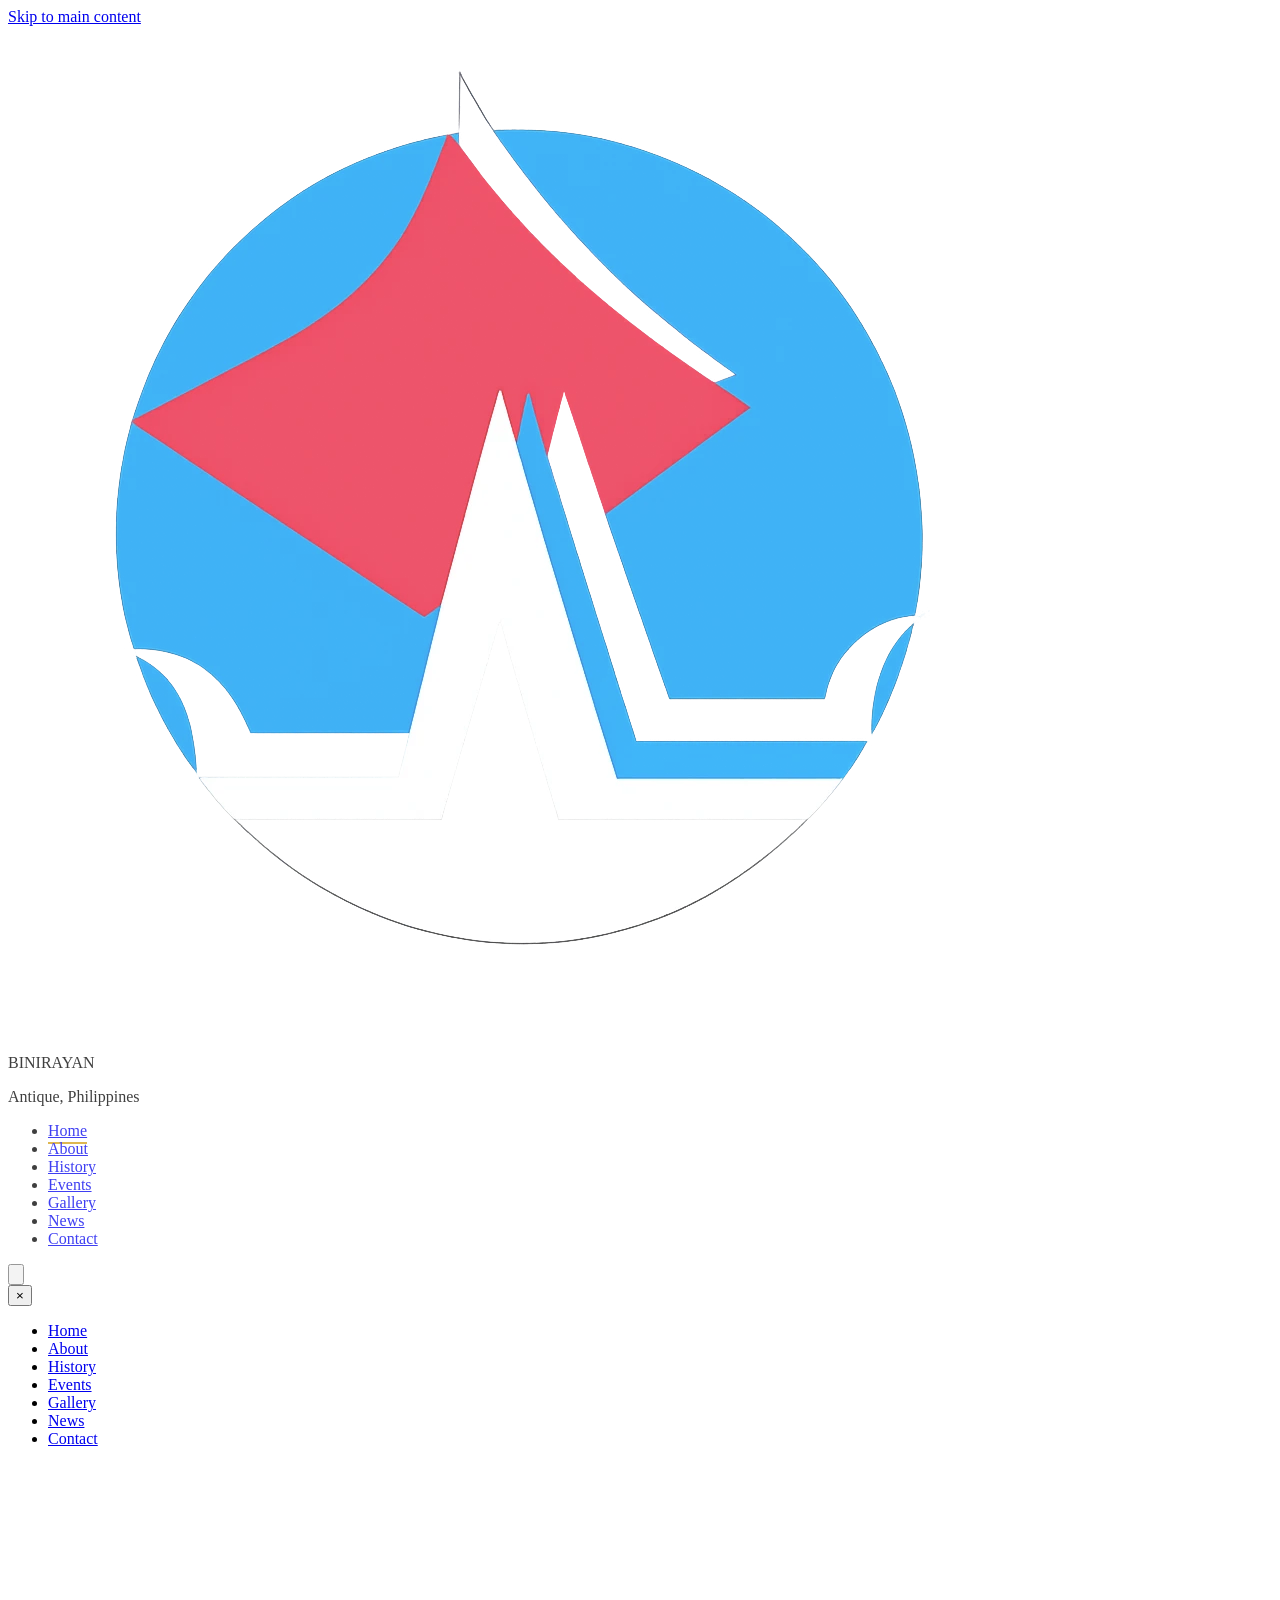
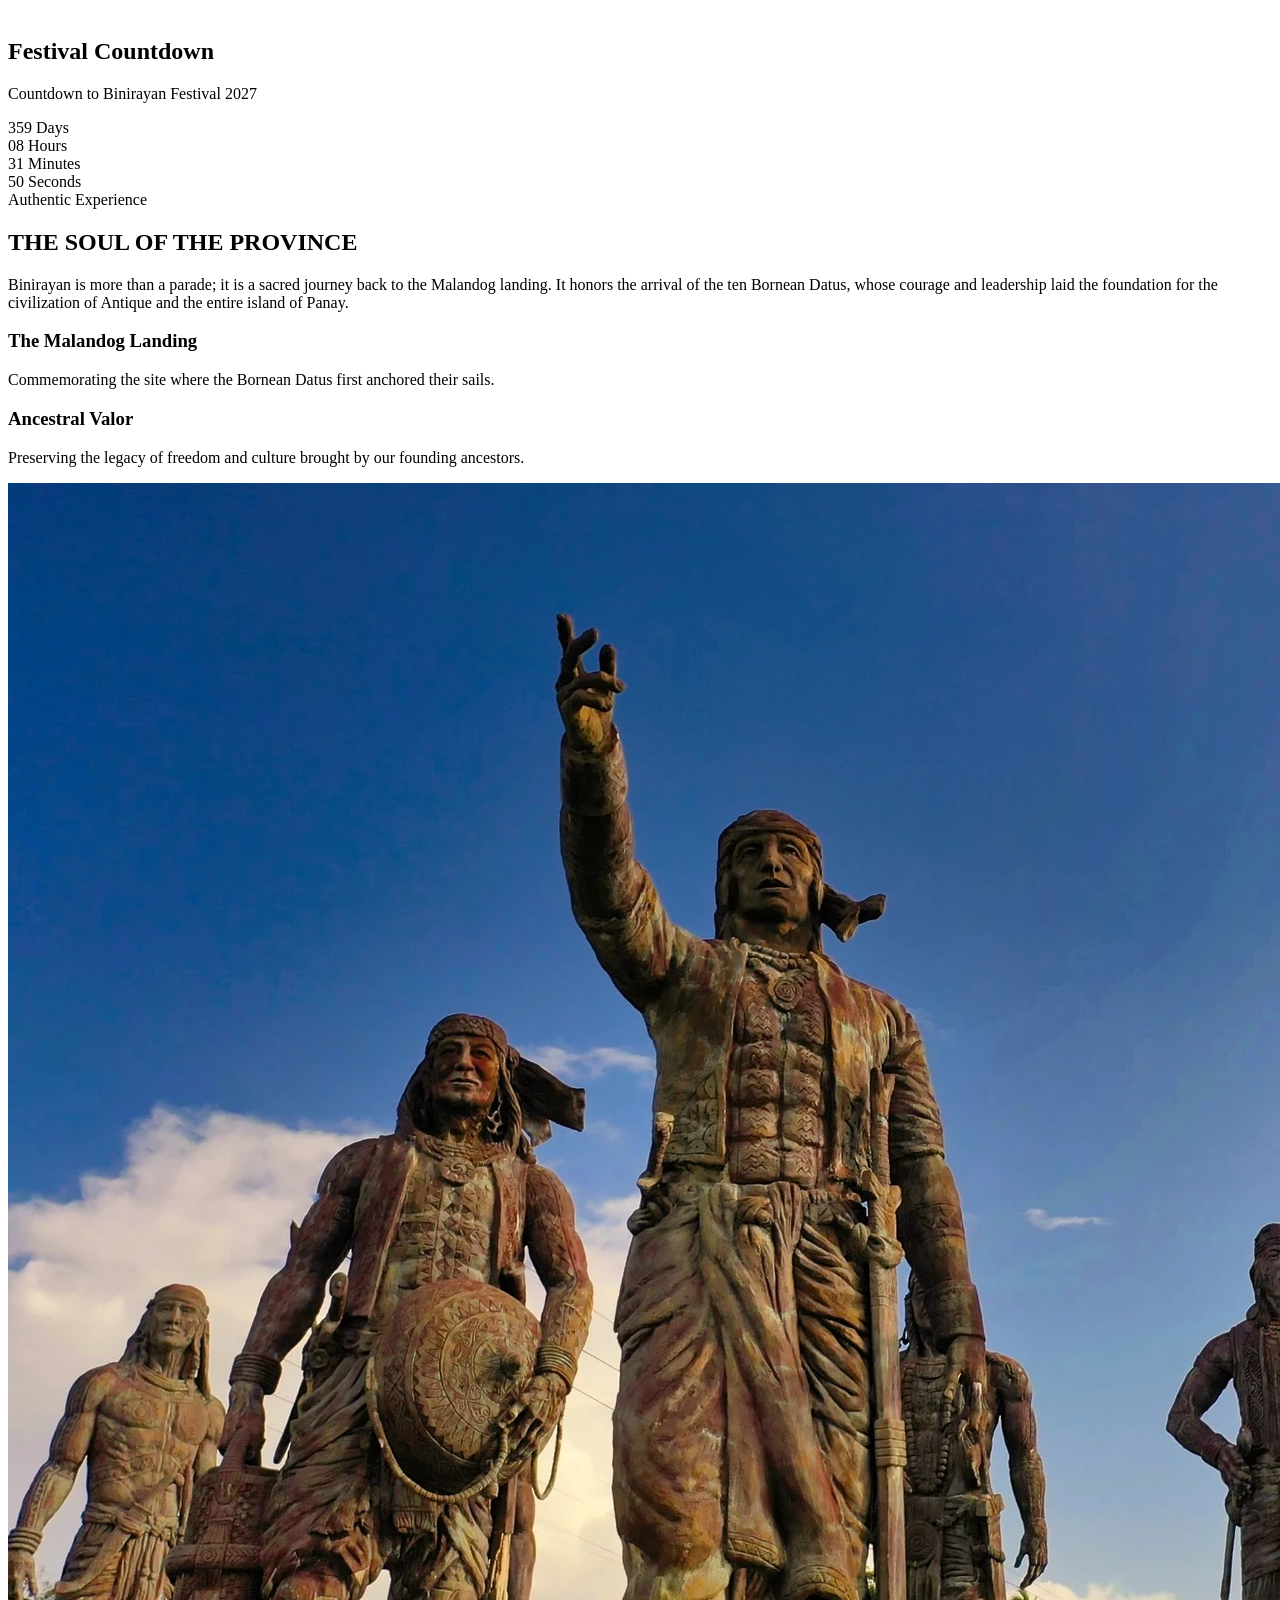
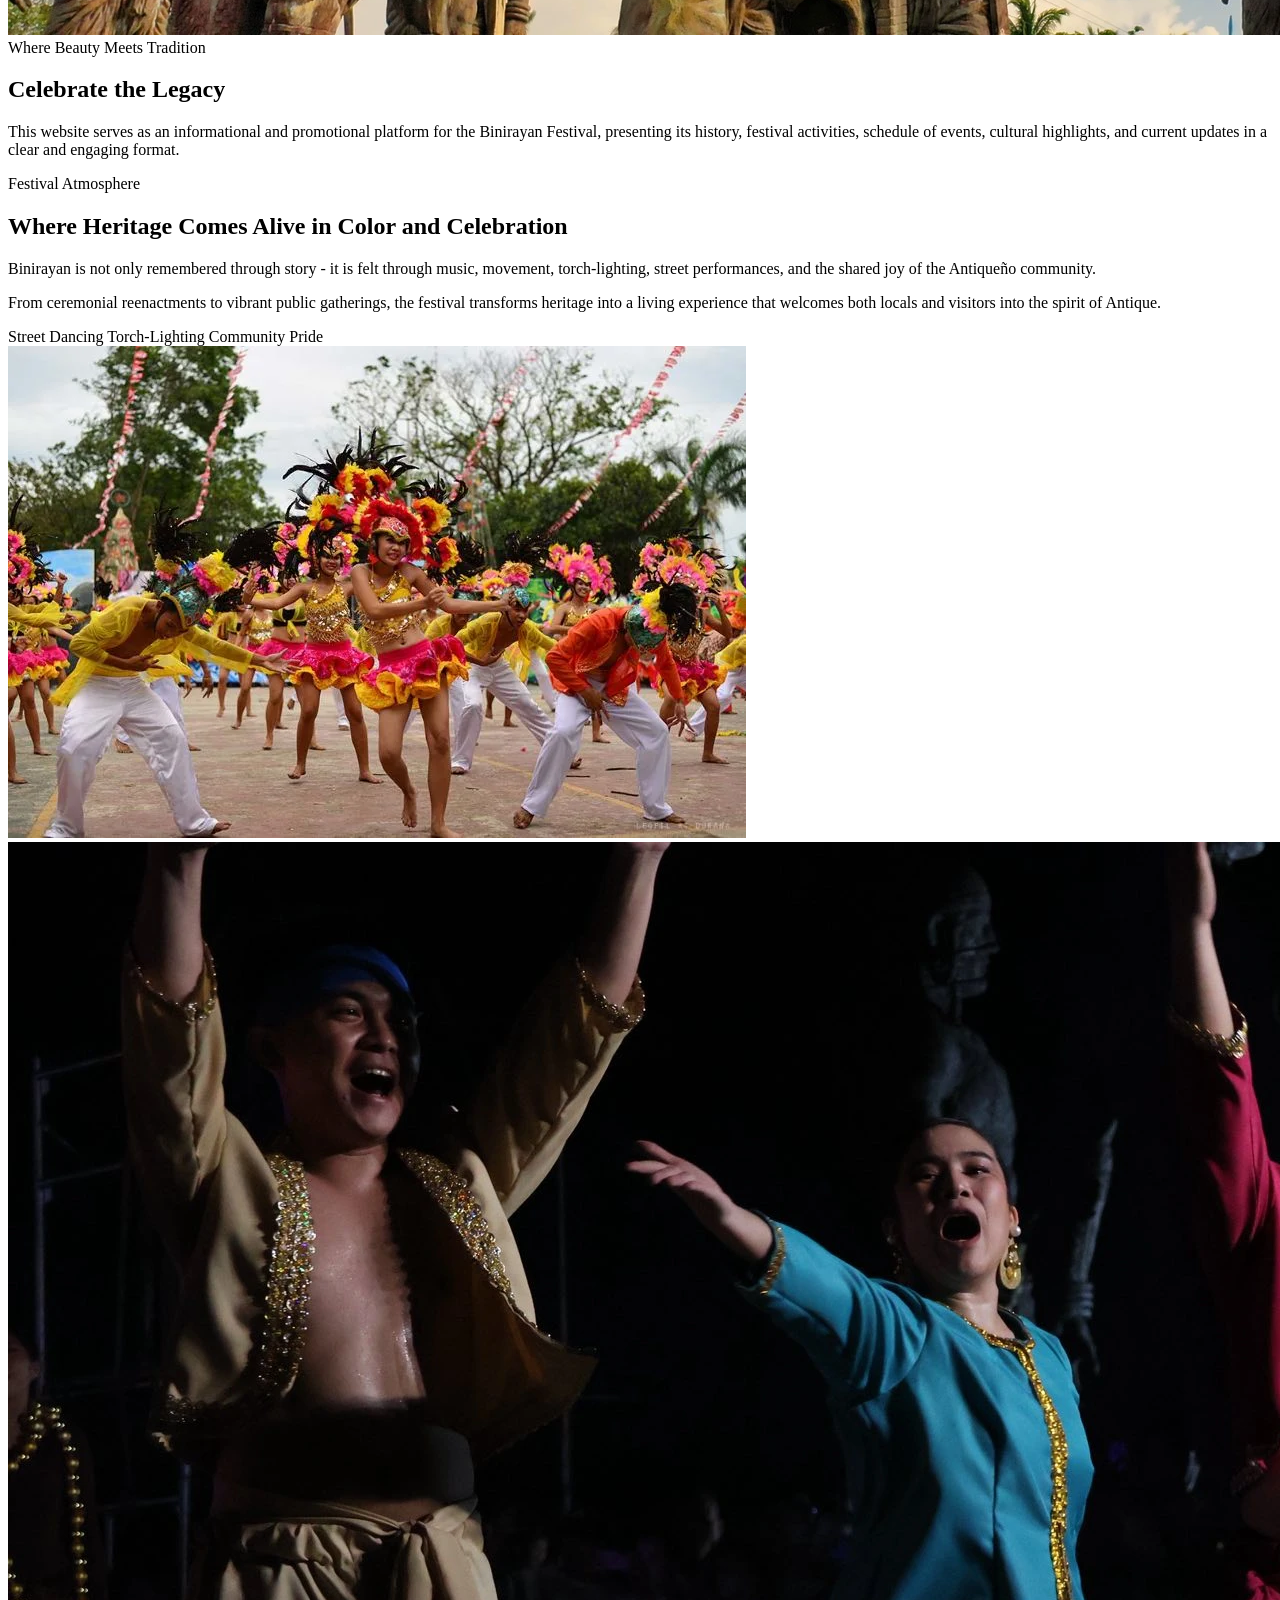
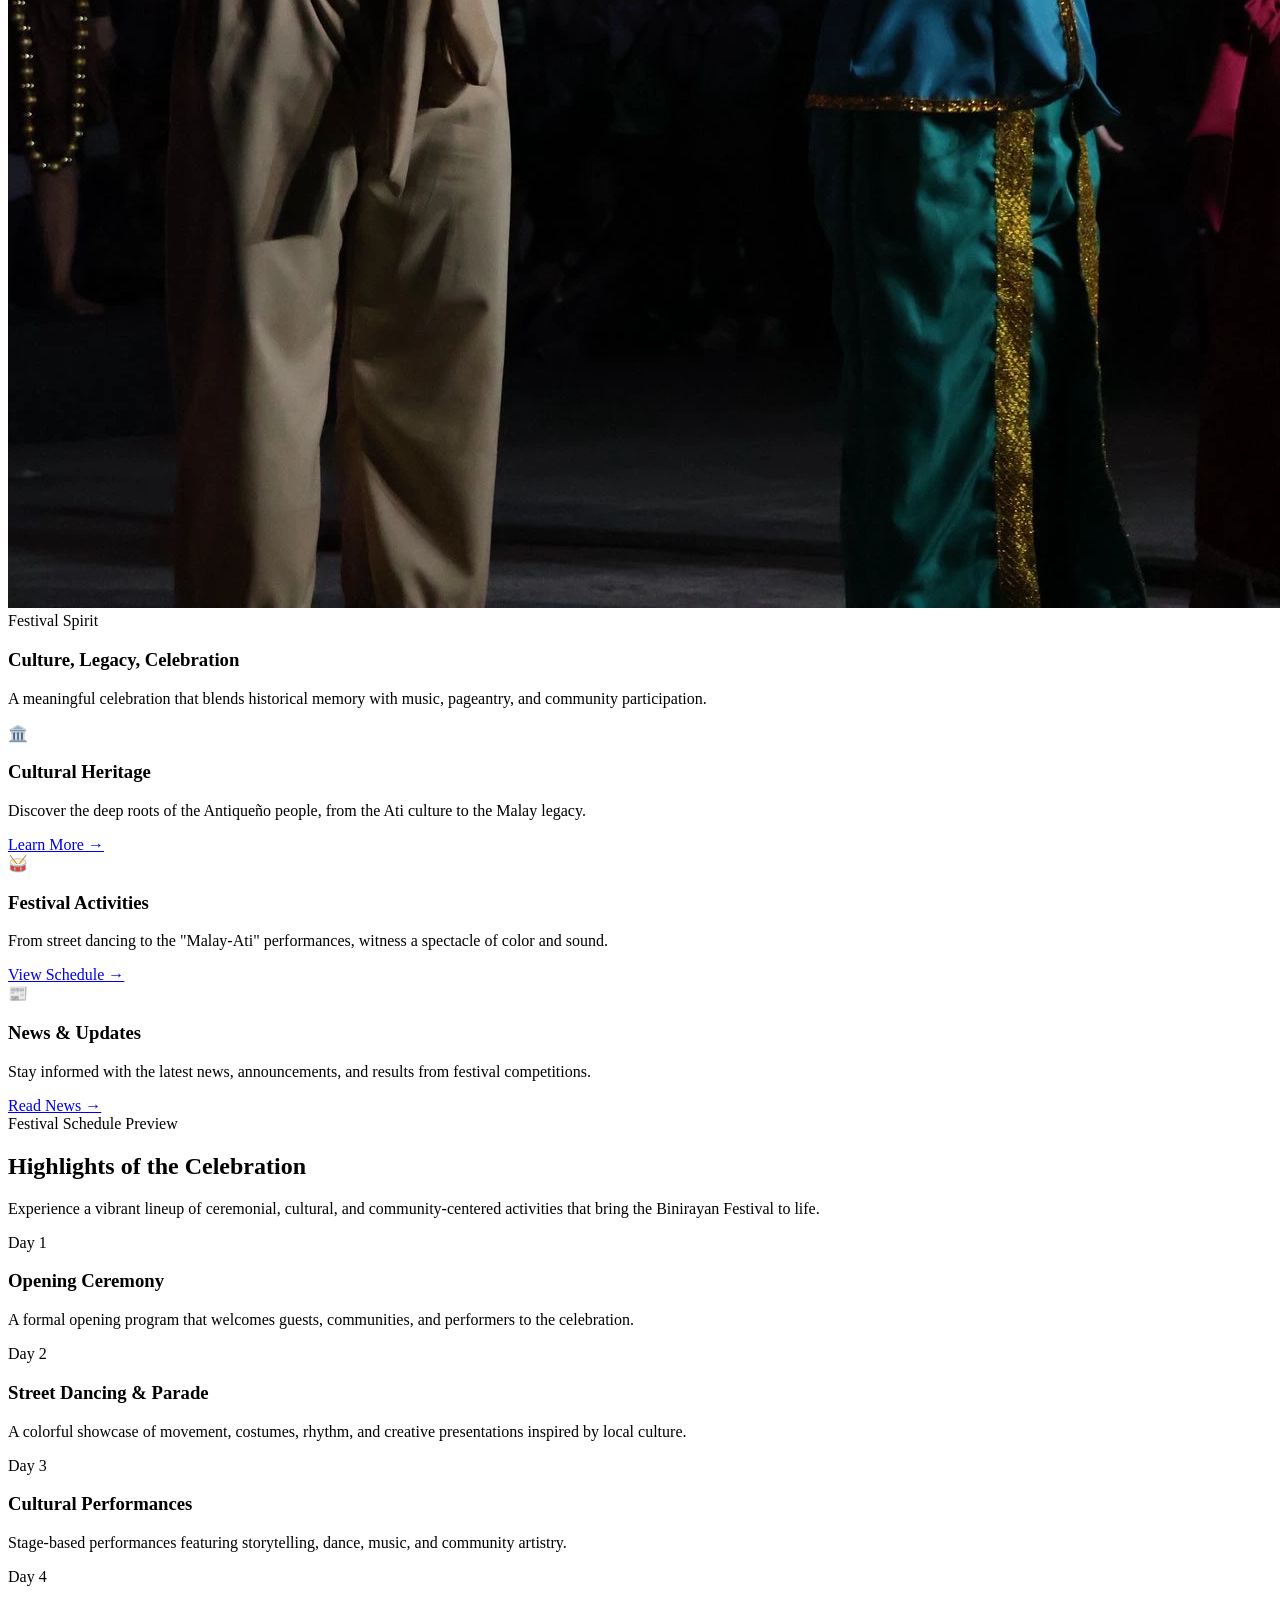
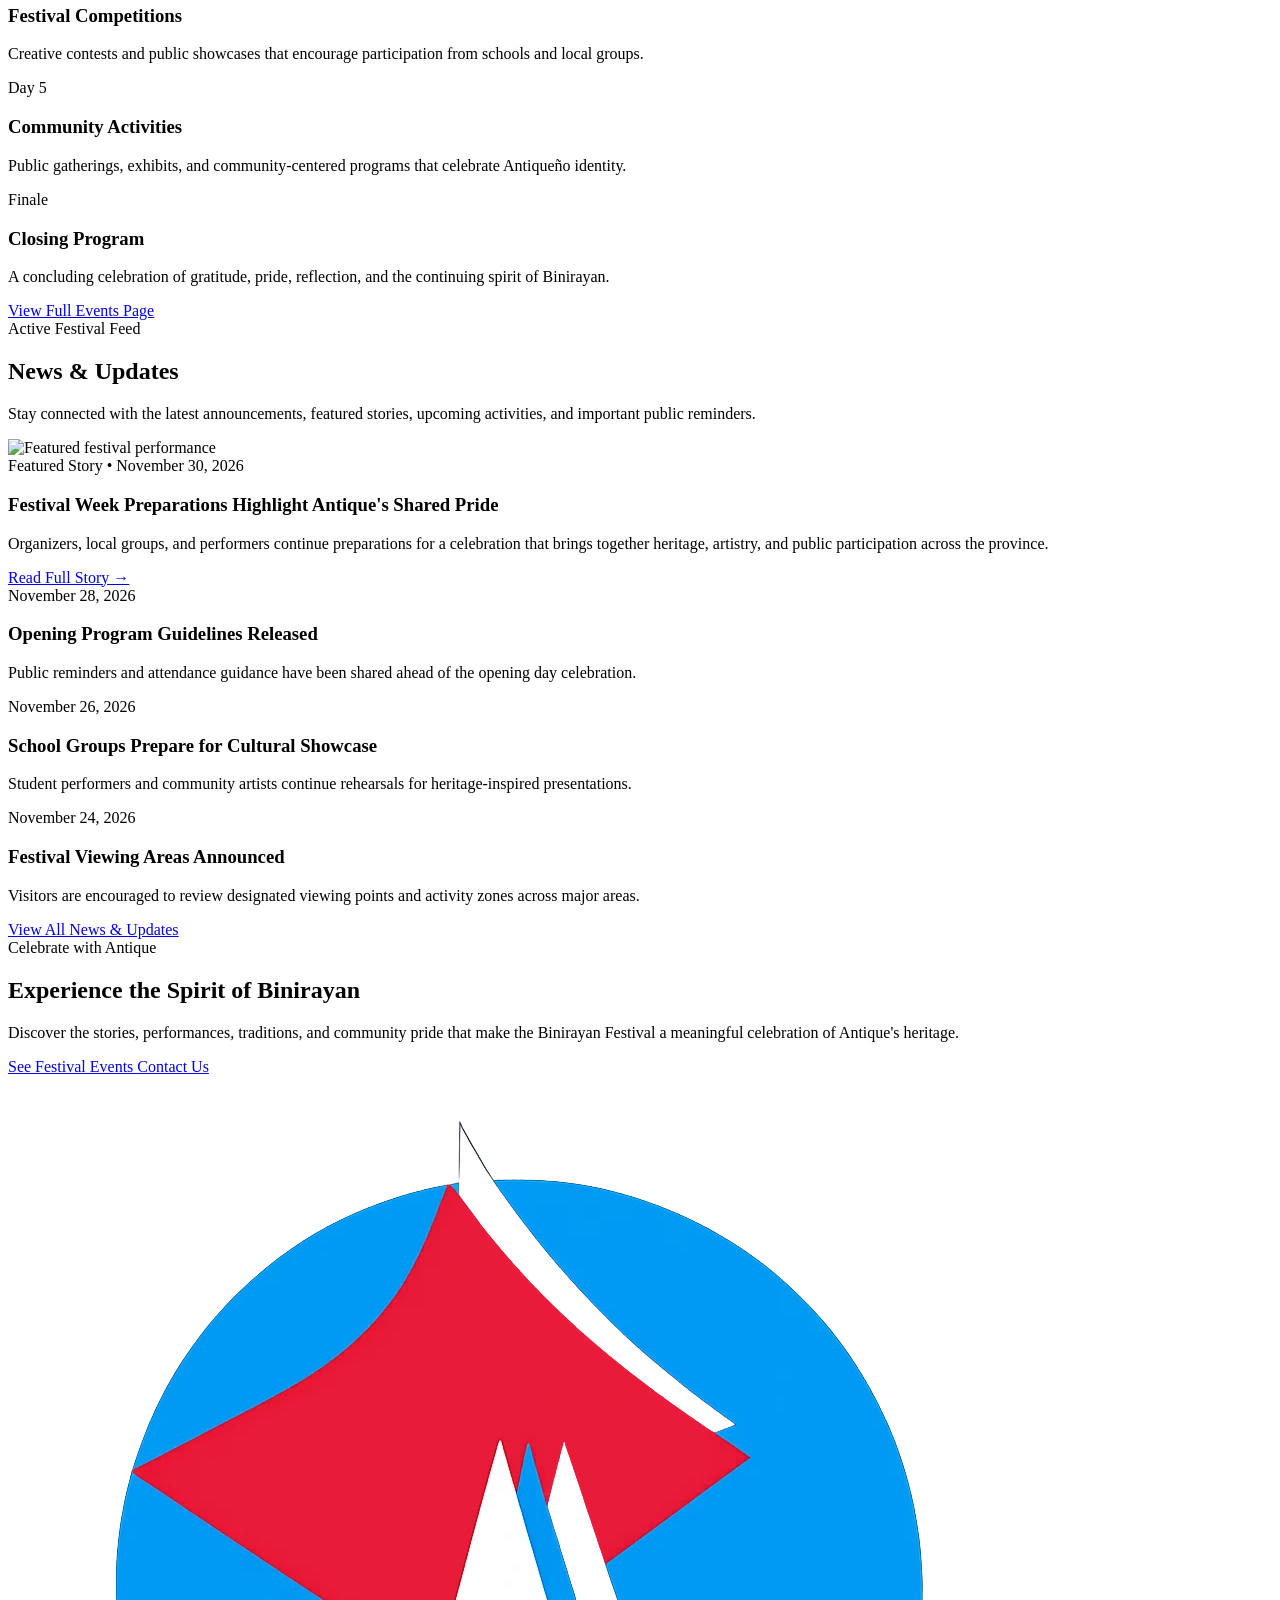
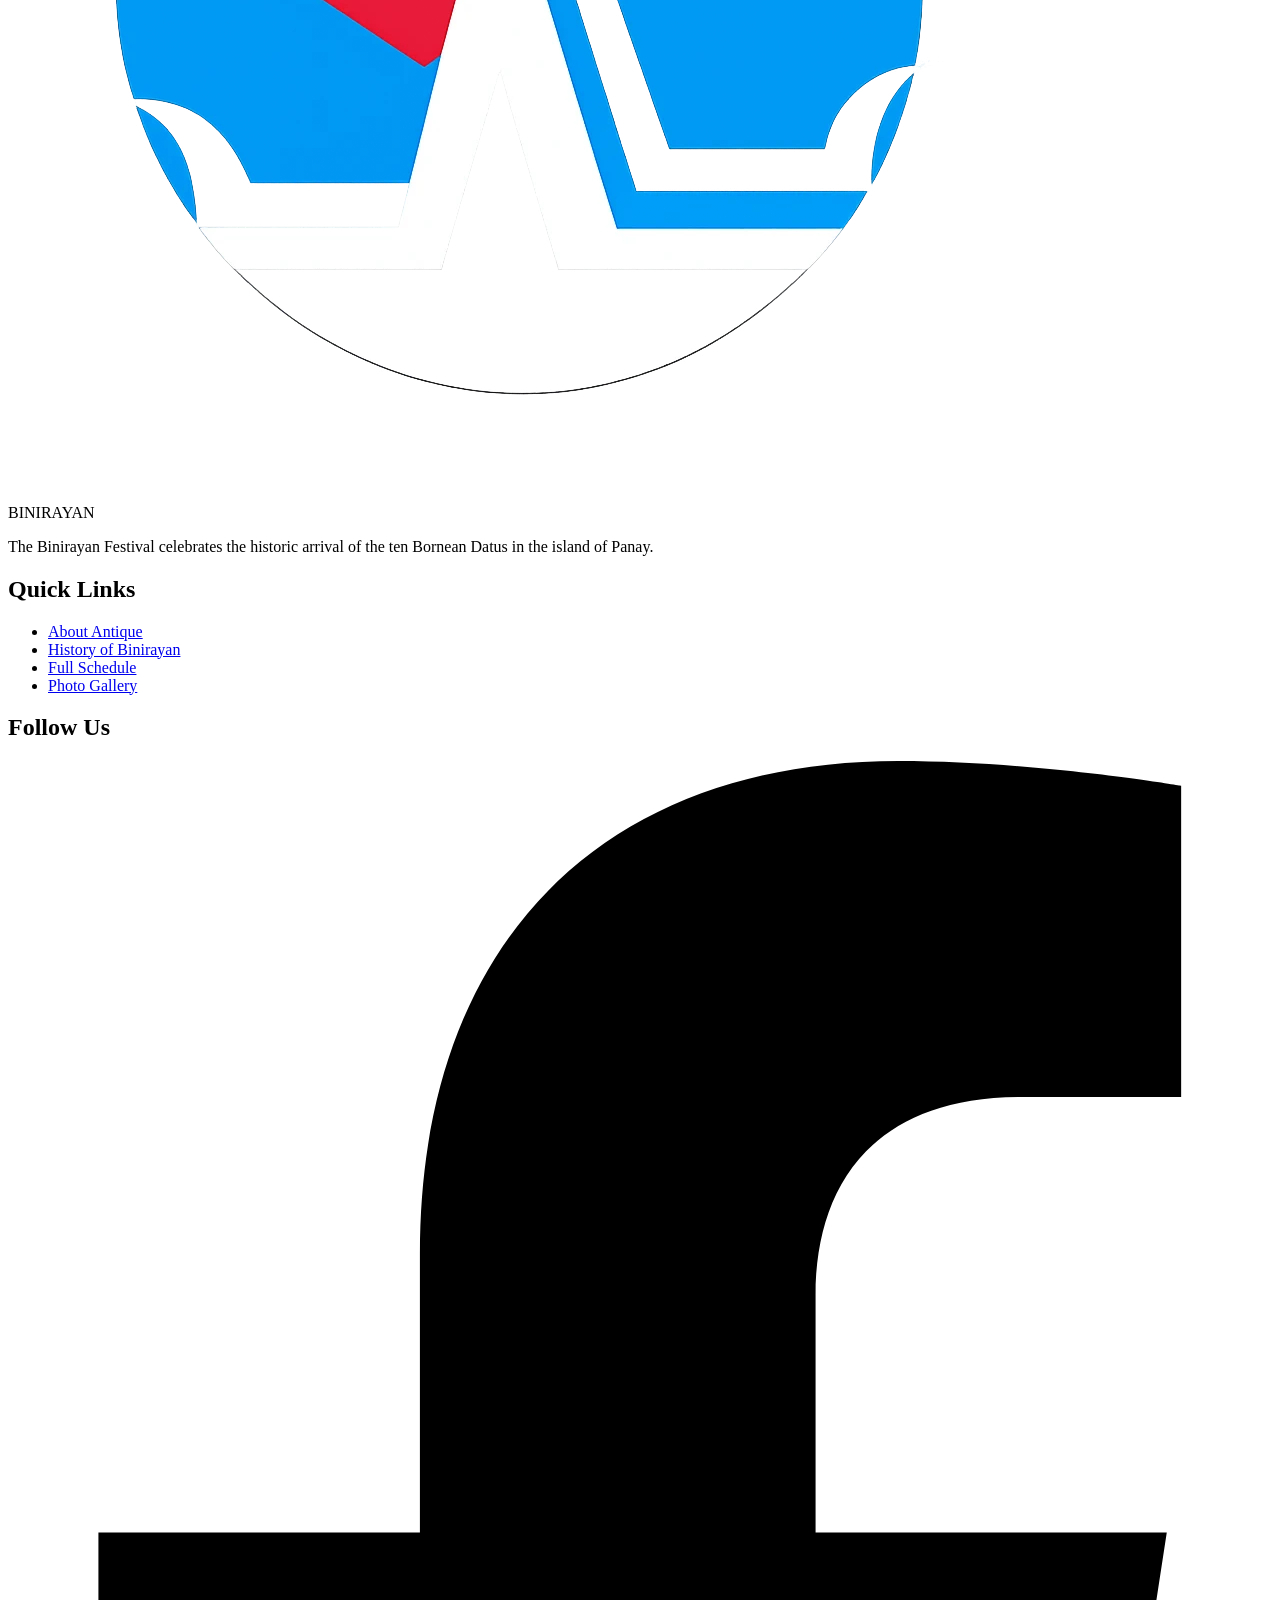
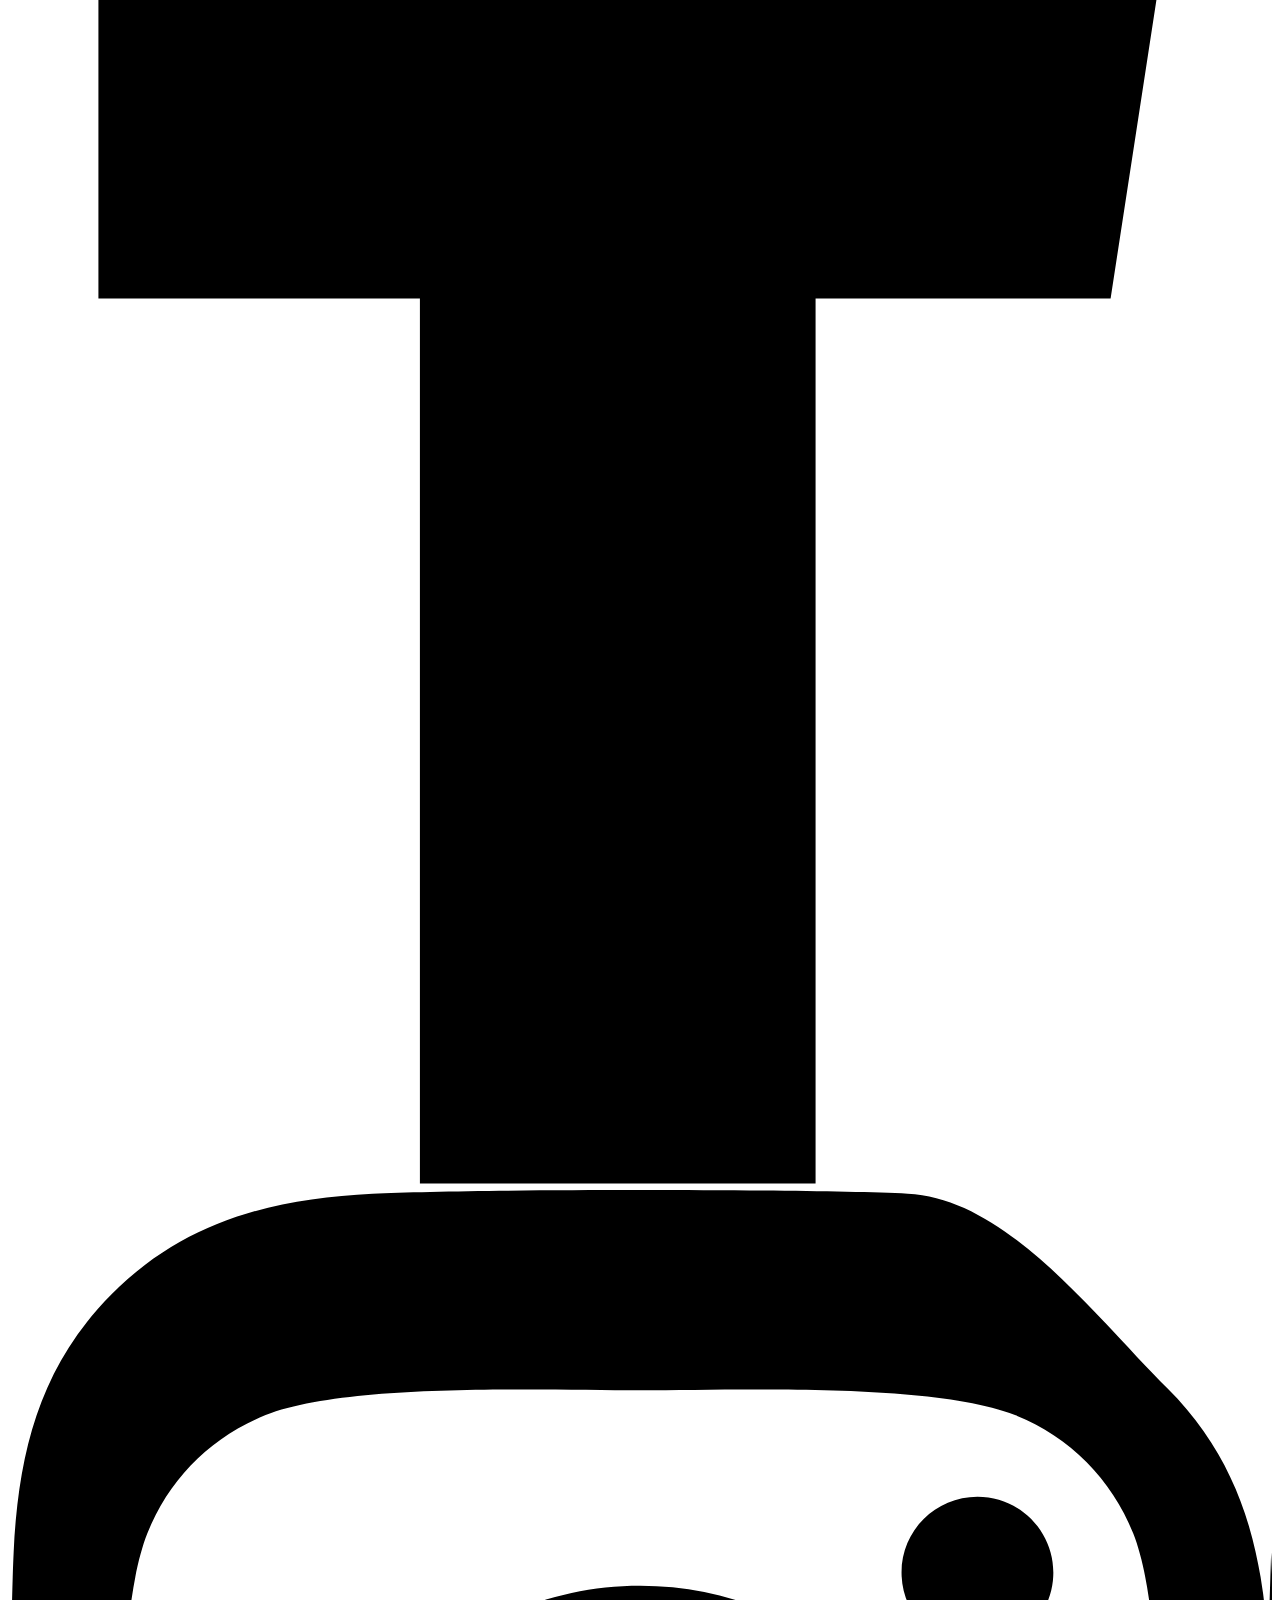
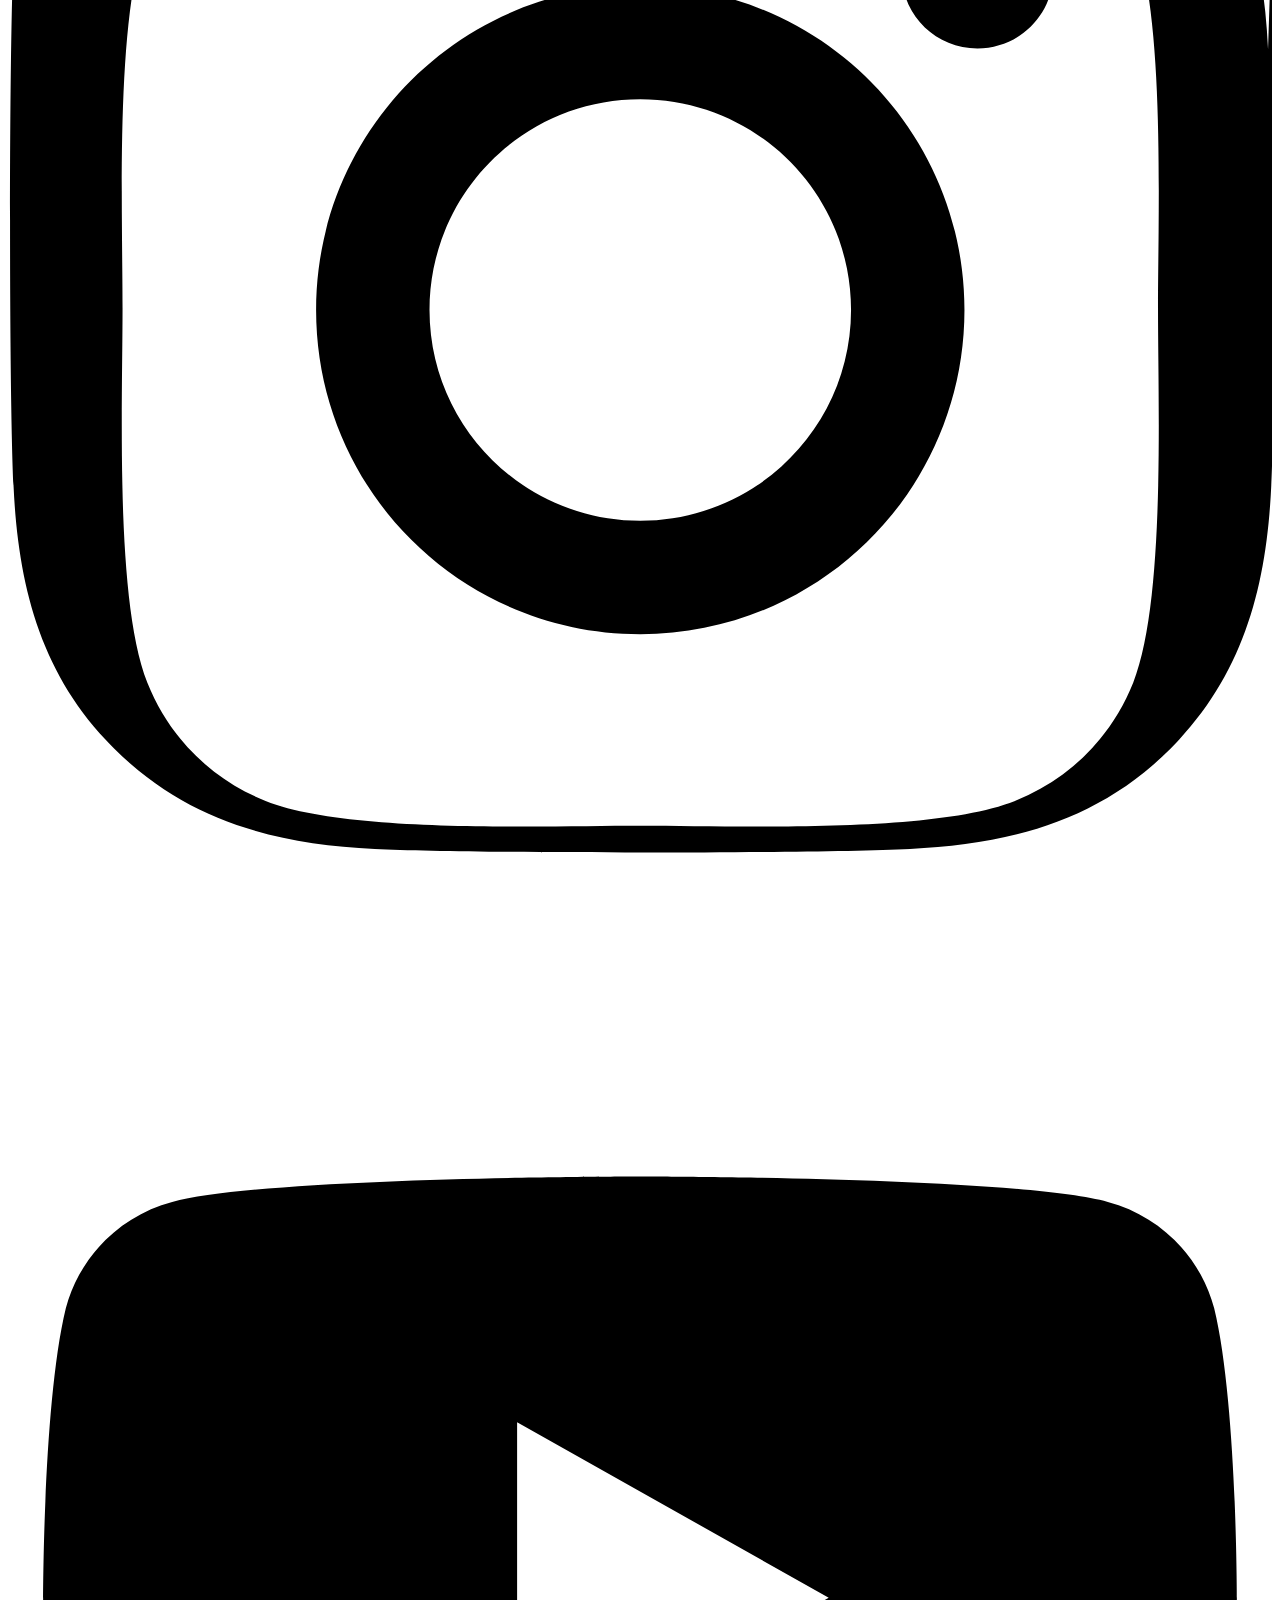
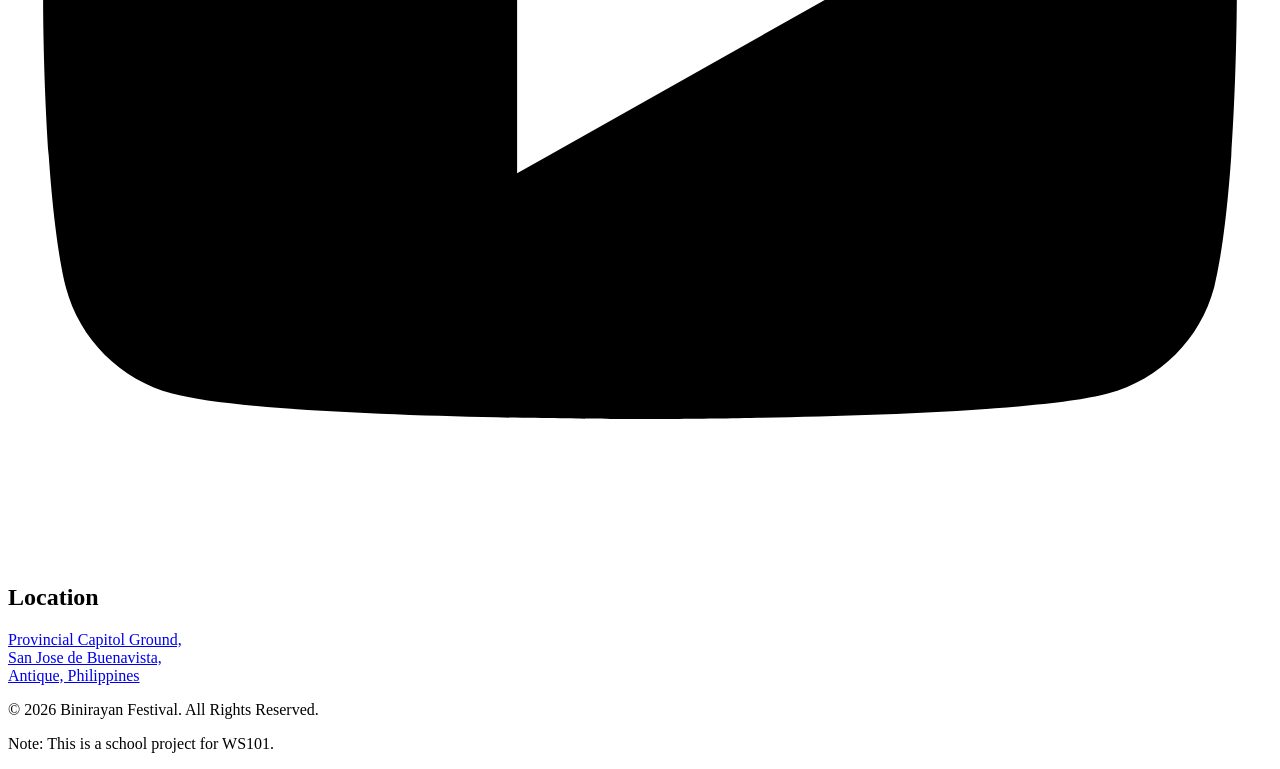
==== commit fcc76ddb: "Prepare site for GitHub Pages" ====
--- a/index.html
+++ b/index.html
@@ -68,7 +68,7 @@
         <!-- HERO -->
         <header id="hero-section" class="relative h-screen w-full overflow-hidden">
             <video id="hero-video" autoplay muted loop playsinline class="absolute inset-0 w-full h-full object-cover z-0">
-                <source src="/videos/AQOSZ5Fg8iqethlPfujHWCHJHyvoBMXc-Txc7EnBqqzMu2zer3rrdjMPtLD4QlLLPfjqqT_mi5d4WasRpg8IAdEPWCwUmsXO5P-QvSBqZXLWsA.mp4" type="video/mp4">
+                <source src="videos/AQOSZ5Fg8iqethlPfujHWCHJHyvoBMXc-Txc7EnBqqzMu2zer3rrdjMPtLD4QlLLPfjqqT_mi5d4WasRpg8IAdEPWCwUmsXO5P-QvSBqZXLWsA.mp4" type="video/mp4">
             </video>
             <audio id="hero-audio" autoplay preload="auto" loop aria-hidden="true">
                 <source src="audio/Antiqueño Ako.mp3" type="audio/mpeg">
